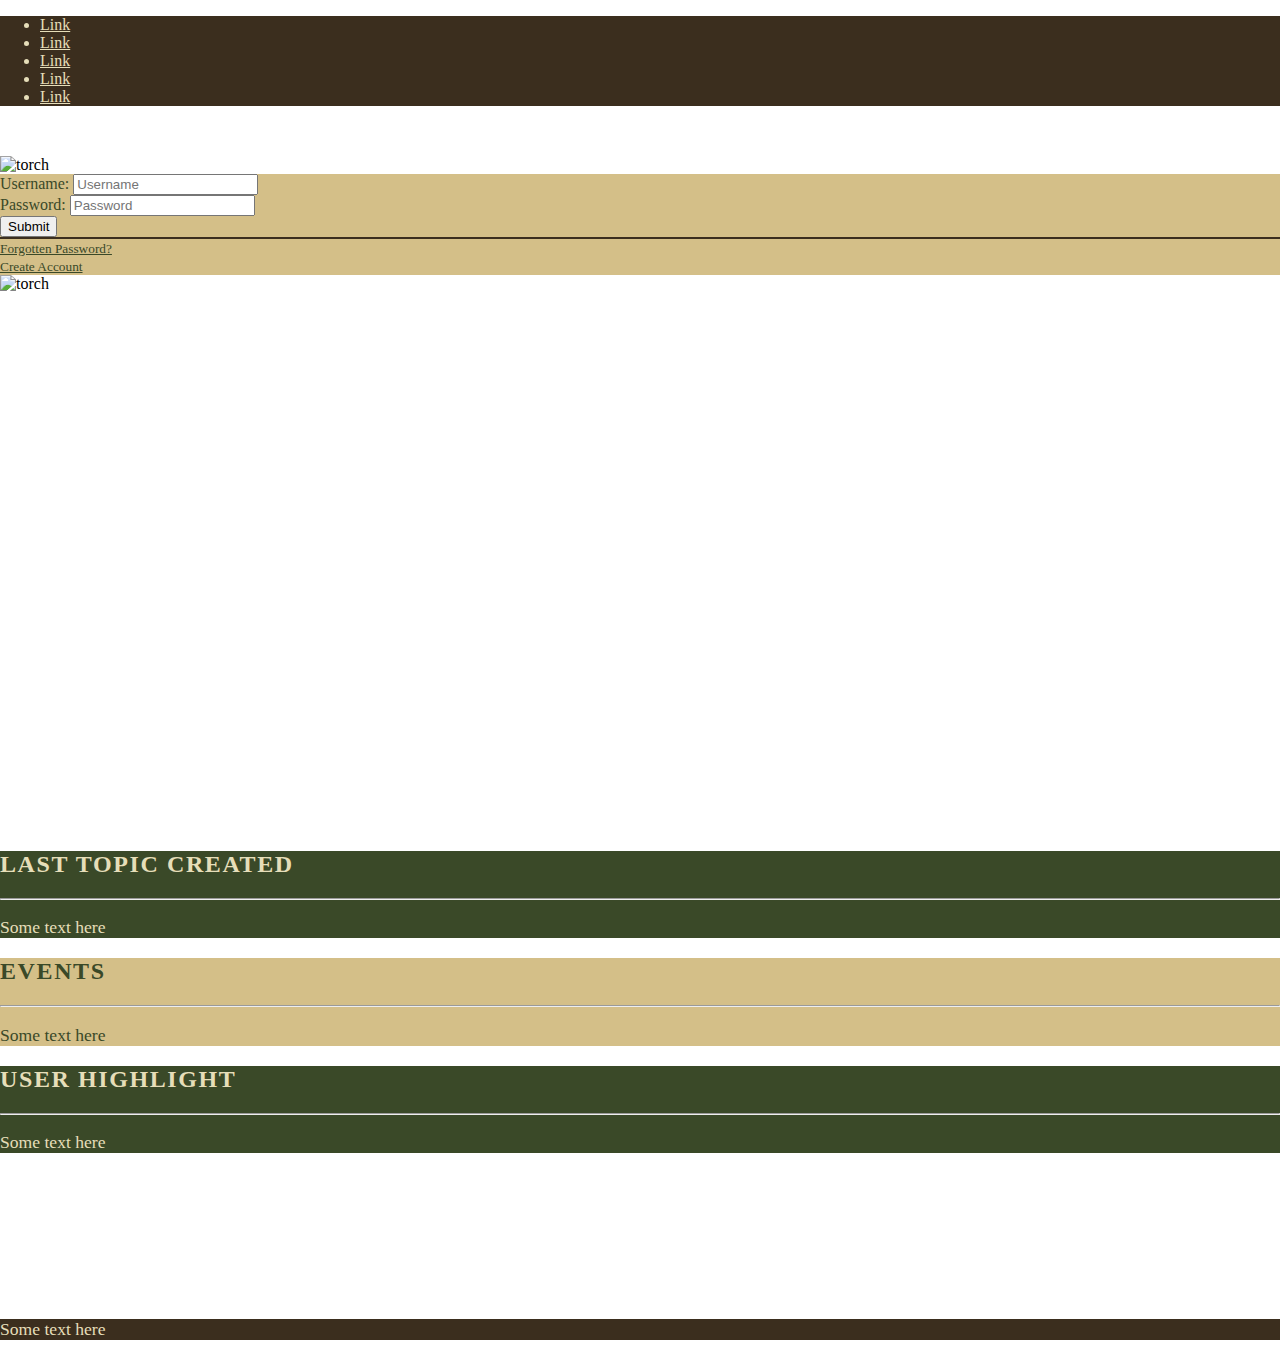
==== login.html @ 1dad7624 "bottom boxes" ====
<!DOCTYPE html>
<html lang="en">
    <head>
        <meta charset="utf-8" name="viewport" content="width=device-width, initial-scale=1" />
        <link rel="stylesheet" href="bootstrap-5.3.0-dist/css/bootstrap.min.css"> <!-- BOOTSTRAP 5.3 MIN-->
        <link rel="stylesheet" href="bootstrap-5.3.0-dist/css/bootstrap.css"> <!-- BOOTSTRAP 5.3 -->
        <link rel="stylesheet" href="css/style.css"> <!-- CUSTOM STYLES-->
    </head>
    <body>
        
        
        <div class="container-fluid vh-100">
        
            <!-- NAVBAR -->  
            <nav class="navbar navbar-expand-lg main-box">
            <ul class="nav">
                <li class="nav-item">
                    <a href="#" class="nav-link">Link</a>
                </li>
                <li class="nav-item">
                    <a href="#" class="nav-link">Link</a>
                </li>
                <li class="nav-item">
                    <a href="#" class="nav-link">Link</a>
                </li>
                <li class="nav-item">
                    <a href="#" class="nav-link">Link</a>
                </li>
                <li class="nav-item">
                    <a href="#" class="nav-link">Link</a>
                </li>
            </ul>
        </nav>
            
        
            <!-- MAIN -->
             <div class="row d-flex align-items-center" style="height:75vh">
                <div class="col-3 d-none d-md-block text-center">
                    <img alt="torch" src="img/O9mK.gif" class="img-fluid" />
                </div>
                <div class="col-12 col-md-6">
                    <div class="main-box p-2 my-2">
                        <div class="light-box p-2">
                            <form class="m-3 m-md-5">
                               <div class="row">
                                    <div class="col">
                                        <label for="username">Username: </label>
                                        <input type="text" class="form-control" placeholder="Username">
                                    </div>
                                    <div class="col">
                                        <label for="password">Password: </label>
                                        <input type="password" class="form-control" placeholder="Password">
                                   </div>
                                </div>
                                <div class="row pb-3 border-bottom-main">
                                    <div class="col pt-2">
                                        <input class="form-control" type="submit">
                                    </div>
                                </div>
                                   
                                <div class="row">
                                    <div class="col-6 col-lg-4">
                                        <a href="#"><small>Forgotten Password?</small></a>
                                    </div>
                                    <div class="col-4 d-none d-lg-block"></div>
                                    <div class="col-6 col-lg-4">
                                        <a href="#"><small>Create Account</small></a>
                                    </div>
                                </div>
                            </form>
                        </div>
                    </div>
                </div>
                <div class="col-3 d-none d-md-block text-center">
                    <img alt="torch" src="img/O9mK.gif" class="img-fluid" />
                </div>
            </div>
        </div>
        
        <div class="container-fluid vh-50 mb-5">
            <div class="row h-100">
                <div class="col-12 col-md-4">
                    <div class="main-box p-2 my-2 h-100">
                        <div class="dark-box p-2 h-100">
                            <h2>Last Topic Created</h2>
                            <hr>
                            <p>Some text here</p>
                        </div>
                    </div>
                </div>
                <div class="col-12 col-md-4">
                    <div class="main-box p-2 my-2 h-100">
                        <div class="light-box p-2 h-100">
                            <h2>Events</h2>
                            <hr>
                            <p>Some text here</p>
                        </div>
                    </div>
                </div>
                <div class="col-12 col-md-4">
                    <div class="main-box p-2 my-2 h-100">
                        <div class="dark-box p-2 h-100">
                            <h2>User Highlight</h2>
                            <hr>
                            <p>Some text here</p>
                        </div>
                    </div>
                </div>
            </div>
        </div>
        
        <!-- <div class="container-fluid">
            <div class="row">
                <div class="col-12 col-md-6">
                    <div class="main-box p-2 my-2">
                        <div class="light-box p-2">
                            <h1>Header 1</h1>
                            <h2>Header 2</h2>
                            <p>Paragraph</p>
                        </div>
                    </div>
                </div>
                <div class="col-12 col-md-6">
                    <div class="main-box p-2 my-2">
                        <div class="dark-box p-2">
                            <h1>Header 1</h1>
                            <h2>Header 2</h2>
                            <p>Paragraph</p>
                        </div>
                    </div>
                </div>
            </div>
        </div> -->
        
       <div class="container-fluid">
           <div class="row justify-content-center">
            <div class="col-12">
                <div class="main-box p-2 my-2 text-center">    
                        <p>Some text here</p>
                </div>
               </div>
           </div>
        </div>
        
        
    </body>
    
    <script src="bootstrap-4.0.0-dist/js/bootstrap.min.js"></script>
    <script src="bootstrap-4.0.0-dist/js/bootstrap.js"></script>
    <script src="js/script.js"></script>

</html>
---- css/style.css ----
/*----- CONTENTS 

    1. DEFAULTS
        1.1 BOX STYLING
        1.2 BUTTON STYLING
        1.3 BORDERS
        1.4 BOOTSTRAP OVERRIDES

-----*/

/*----- 1. DEFAULTS -----*/

*, *::before, *::after {
    box-sizing:border-box;
}

:root {
    --main-background-color:#3B2E1E;
    --background-color-light:#D4BF88;
    --background-color-dark:#3A4928;
    --main-font-color:#3B2E1E;
    --font-color-light:#E6DEB9;
    --font-color-dark:#3A4928;
    --main-button-color:#3B2E1E;
    --main-button-font-color:#E6DE89;
    --main-hover:#fff;
    --main-border:2px solid #3B2E1E;
}
body {
    margin:0;
    padding:0;
    background:#000;
    overflow-x:hidden;
    background:url(../img/stone-bricks-3.webp);
    background-size:auto;
}

a {
    color:var(--main-anchor-font-color);
}

/*----- 1.1 BOX STYLING 
These classes should be applied after bootstrap classes -----*/

.main-box {
    background:var(--main-background-color);
    color:var(--font-color-light);

}
.light-box {
    background:var(--background-color-light);
    color:var(--font-color-dark);
}
.dark-box {
    background:var(--background-color-dark);
    color:var(--font-color-light);
}

.main-box h1, .main-box h2, .light-box h1, .light-box h2, .dark-box h1, .dark-box h2 {
    font-family:serif;
    text-transform:uppercase;
    letter-spacing:0.1rem;
}

.main-box p, .light-box p, .dark-box p {
    font-family:calibri;
    font-size:1.1rem;
}

/*----- 1.2 BUTTON STYLING -----*/
.button-main {
    background:var(--main-button-color);
    color:var(--main-button-font-color);
}
/*----- 1.3 BORDERS -----*/
.border-main {
    border:var(--main-border);
}
.border-top-main {
    border-top:var(--main-border);
}
.border-bottom-main {
    border-bottom:var(--main-border);
}
/*----- 1.4 BOOTSTRAP OVERRIDES -----*/
.navbar {
    margin-bottom:50px;
}
.nav-link {
    color:var(--font-color-light);
    font-family:serif;
}
.nav-link:hover {
    color:var(--main-hover);
}

/*----- CUSTOM -----*/

.vh-50 {
    height:50vh;
}
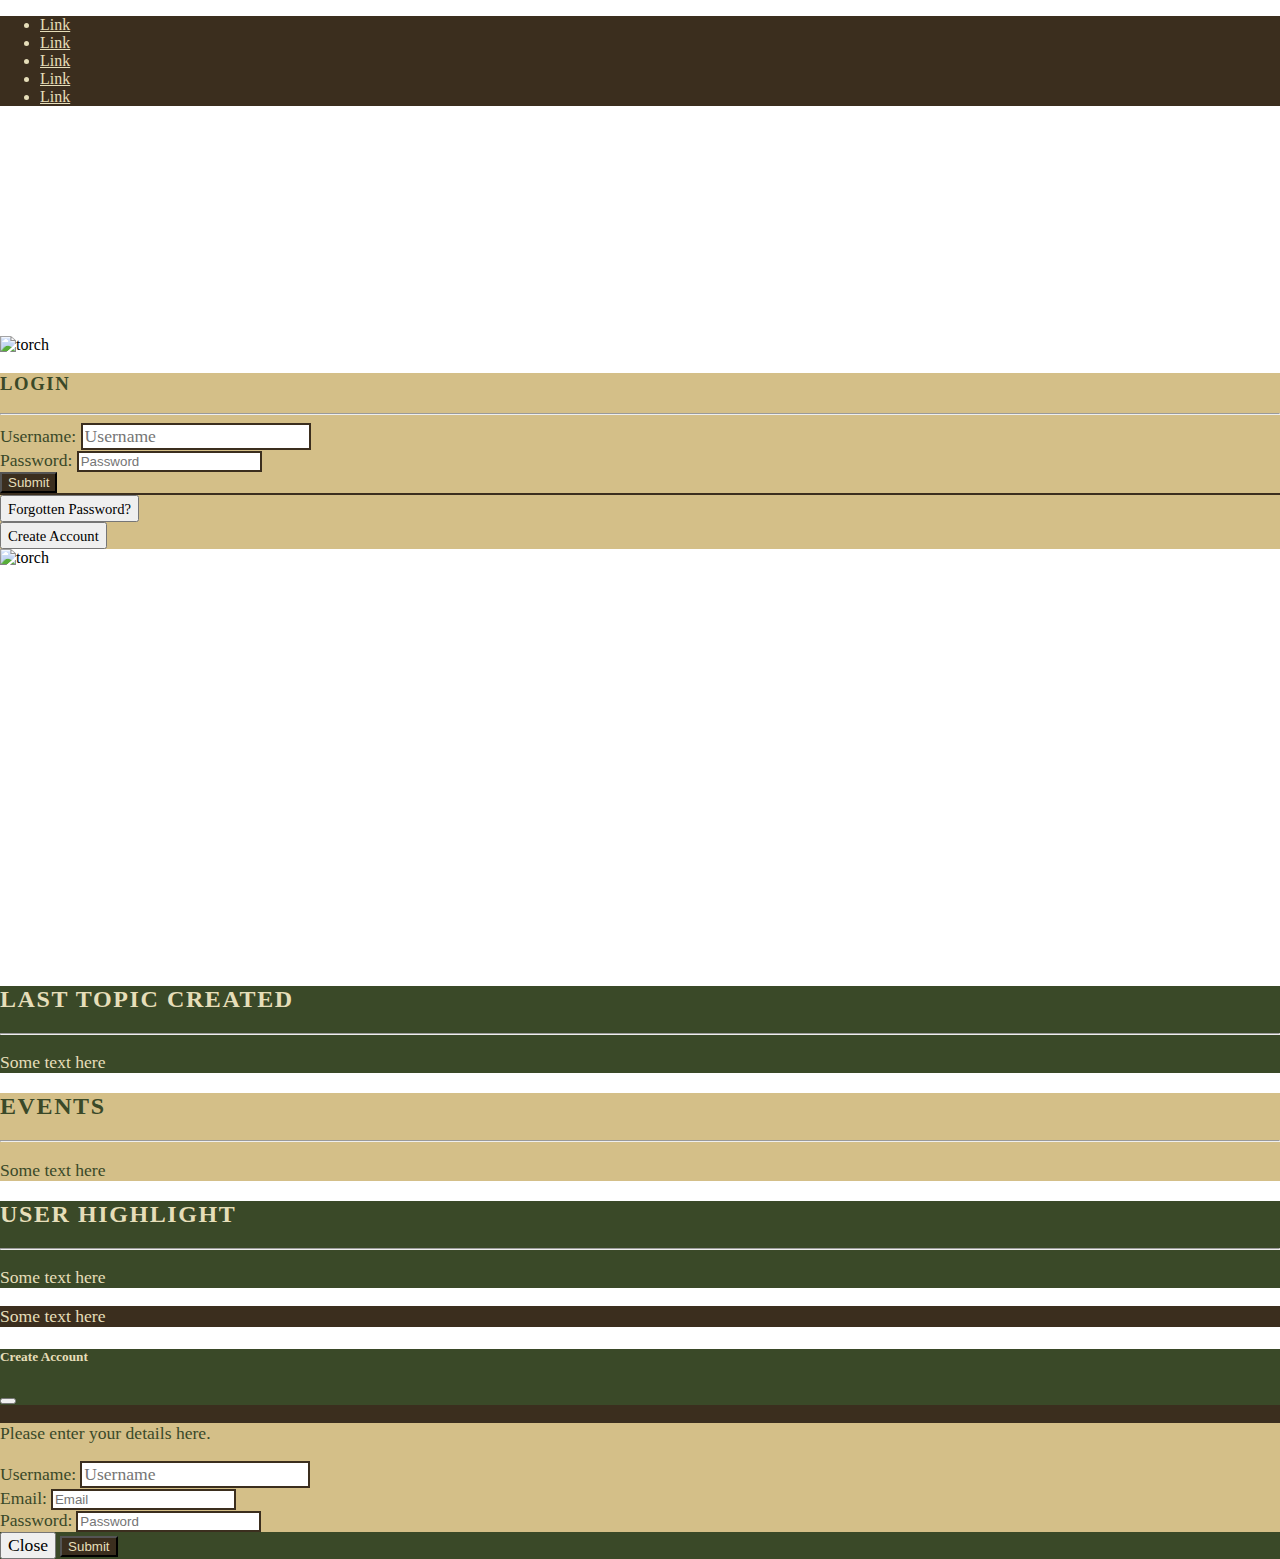
==== commit 5910032b: "Create account modal added and linked to button" ====
--- a/login.html
+++ b/login.html
@@ -4,12 +4,17 @@
         <meta charset="utf-8" name="viewport" content="width=device-width, initial-scale=1" />
         <link rel="stylesheet" href="bootstrap-5.3.0-dist/css/bootstrap.min.css"> <!-- BOOTSTRAP 5.3 MIN-->
         <link rel="stylesheet" href="bootstrap-5.3.0-dist/css/bootstrap.css"> <!-- BOOTSTRAP 5.3 -->
+        <link href="https://cdn.jsdelivr.net/npm/bootstrap@5.0.2/dist/css/bootstrap.min.css" rel="stylesheet" integrity="sha384-EVSTQN3/azprG1Anm3QDgpJLIm9Nao0Yz1ztcQTwFspd3yD65VohhpuuCOmLASjC" crossorigin="anonymous">
+
         <link rel="stylesheet" href="css/style.css"> <!-- CUSTOM STYLES-->
     </head>
     <body>
         
-        
-        <div class="container-fluid vh-100">
+        <!--WRAPPER
+            This wraps all except the footer, so the footer stays at the bottom-->
+        <div class="">
+            
+        <div class="container-fluid px-0 overflow-hidden">
         
             <!-- NAVBAR -->  
             <nav class="navbar navbar-expand-lg main-box">
@@ -32,9 +37,12 @@
             </ul>
         </nav>
             
-        
+            <div class="container-fluid">
+                <div class="row margin-control"></div>
+            </div>
+            
             <!-- MAIN -->
-             <div class="row d-flex align-items-center" style="height:75vh">
+             <div class="row d-flex height-control">
                 <div class="col-3 d-none d-md-block text-center">
                     <img alt="torch" src="img/O9mK.gif" class="img-fluid" />
                 </div>
@@ -42,29 +50,36 @@
                     <div class="main-box p-2 my-2">
                         <div class="light-box p-2">
                             <form class="m-3 m-md-5">
+                                <div class="row">
+                                    <div class="col">
+                                        <h3>Login</h3>
+                                        <hr>
+                                    </div>
+                                </div>
                                <div class="row">
                                     <div class="col">
                                         <label for="username">Username: </label>
-                                        <input type="text" class="form-control" placeholder="Username">
+                                        <input type="text" class="form-control bg-light border-main" style="--bs-bg-opacity: .5;" placeholder="Username">
                                     </div>
                                     <div class="col">
                                         <label for="password">Password: </label>
-                                        <input type="password" class="form-control" placeholder="Password">
+                                        <input type="password" class="form-control bg-light border-main" style="--bs-bg-opacity: .5;" placeholder="Password">
                                    </div>
                                 </div>
                                 <div class="row pb-3 border-bottom-main">
-                                    <div class="col pt-2">
-                                        <input class="form-control" type="submit">
+                                    <div class="col pt-2 text-end">
+                                        <input class="btn main-box" type="submit">
                                     </div>
                                 </div>
                                    
                                 <div class="row">
                                     <div class="col-6 col-lg-4">
-                                        <a href="#"><small>Forgotten Password?</small></a>
+                                        <button class="btn p-0 m-0"><small>Forgotten Password?</small></button>
                                     </div>
                                     <div class="col-4 d-none d-lg-block"></div>
                                     <div class="col-6 col-lg-4">
-                                        <a href="#"><small>Create Account</small></a>
+                                        <button type="button" class="btn p-0 m-0" data-bs-toggle="modal" data-bs-target="#createAccountModal"><small>Create Account</small></button>
+                                        
                                     </div>
                                 </div>
                             </form>
@@ -77,10 +92,10 @@
             </div>
         </div>
         
-        <div class="container-fluid vh-50 mb-5">
+        <div class="container-fluid px-0 overflow-hidden mb-5">
             <div class="row h-100">
-                <div class="col-12 col-md-4">
-                    <div class="main-box p-2 my-2 h-100">
+                <div class="col-12 col-md-4 mb-2 mb-md-0">
+                    <div class="main-box p-2 h-100">
                         <div class="dark-box p-2 h-100">
                             <h2>Last Topic Created</h2>
                             <hr>
@@ -88,8 +103,8 @@
                         </div>
                     </div>
                 </div>
-                <div class="col-12 col-md-4">
-                    <div class="main-box p-2 my-2 h-100">
+                <div class="col-12 col-md-4 mb-2 mb-md-0">
+                    <div class="main-box p-2 h-100">
                         <div class="light-box p-2 h-100">
                             <h2>Events</h2>
                             <hr>
@@ -98,7 +113,7 @@
                     </div>
                 </div>
                 <div class="col-12 col-md-4">
-                    <div class="main-box p-2 my-2 h-100">
+                    <div class="main-box p-2 h-100">
                         <div class="dark-box p-2 h-100">
                             <h2>User Highlight</h2>
                             <hr>
@@ -108,45 +123,58 @@
                 </div>
             </div>
         </div>
-        
-        <!-- <div class="container-fluid">
-            <div class="row">
-                <div class="col-12 col-md-6">
-                    <div class="main-box p-2 my-2">
-                        <div class="light-box p-2">
-                            <h1>Header 1</h1>
-                            <h2>Header 2</h2>
-                            <p>Paragraph</p>
-                        </div>
-                    </div>
-                </div>
-                <div class="col-12 col-md-6">
-                    <div class="main-box p-2 my-2">
-                        <div class="dark-box p-2">
-                            <h1>Header 1</h1>
-                            <h2>Header 2</h2>
-                            <p>Paragraph</p>
-                        </div>
-                    </div>
-                </div>
-            </div>
-        </div> -->
-        
-       <div class="container-fluid">
+        </div>
+        <!--FOOTER-->
+       <div class="container-fluid px-0 overflow-hidden">
            <div class="row justify-content-center">
             <div class="col-12">
-                <div class="main-box p-2 my-2 text-center">    
+                <div class="main-box p-2 text-center">    
                         <p>Some text here</p>
                 </div>
                </div>
            </div>
-        </div>
-        
+        </div> 
+
+<!-- Modal -->
+<div class="modal fade" id="createAccountModal" tabindex="-1" aria-labelledby="exampleModalLabel" aria-hidden="true">
+  <div class="modal-dialog">
+    <div class="modal-content main-box p-3">
+      <div class="modal-header dark-box">
+        <h5 class="modal-title" id="exampleModalLabel">Create Account</h5>
+        <button type="button" class="btn-close" data-bs-dismiss="modal" aria-label="Close"></button>
+      </div>
+      <div class="modal-body light-box">
+        <form>
+            <div>
+                <p>Please enter your details here.</p>
+            </div>
+            <div>
+                <label for="username">Username:</label>
+                <input class="form-control bg-light border-main" style="--bs-bg-opacity: .5;" type="text" placeholder="Username">
+            </div>
+            <div>
+                <label for="email">Email:</label>
+                <input class="form-control bg-light border-main" style="--bs-bg-opacity: .5;" type="email" placeholder="Email">
+            </div>
+            <div>
+                <label for="password">Password:</label>
+                <input class="form-control bg-light border-main" type="password" placeholder="Password">
+            </div>
+          </form>
+      </div>
+      <div class="modal-footer dark-box">
+        <button type="button" class="btn btn-danger" data-bs-dismiss="modal">Close</button>
+        <input class="btn main-box" type="submit">
+      </div>
+    </div>
+  </div>
+</div>
         
     </body>
     
-    <script src="bootstrap-4.0.0-dist/js/bootstrap.min.js"></script>
-    <script src="bootstrap-4.0.0-dist/js/bootstrap.js"></script>
+    <script src="bootstrap-5.3.0-dist/js/bootstrap.min.js"></script>
+    <script src="bootstrap-5.3.0-dist/js/bootstrap.js"></script>
+    <script src="https://cdn.jsdelivr.net/npm/bootstrap@5.0.2/dist/js/bootstrap.bundle.min.js" integrity="sha384-MrcW6ZMFYlzcLA8Nl+NtUVF0sA7MsXsP1UyJoMp4YLEuNSfAP+JcXn/tWtIaxVXM" crossorigin="anonymous"></script>
     <script src="js/script.js"></script>
 
 </html>--- a/css/style.css
+++ b/css/style.css
@@ -30,7 +30,6 @@
     margin:0;
     padding:0;
     background:#000;
-    overflow-x:hidden;
     background:url(../img/stone-bricks-3.webp);
     background-size:auto;
 }
@@ -47,6 +46,10 @@
     color:var(--font-color-light);
 
 }
+input.main-box:hover {
+    background:rgb(69,56,40);
+    color:var(--font-color-light);
+}
 .light-box {
     background:var(--background-color-light);
     color:var(--font-color-dark);
@@ -56,13 +59,13 @@
     color:var(--font-color-light);
 }
 
-.main-box h1, .main-box h2, .light-box h1, .light-box h2, .dark-box h1, .dark-box h2 {
+.main-box h1, .main-box h2, .light-box h1, .light-box h2, .dark-box h1, .dark-box h2, .col h3 {
     font-family:serif;
     text-transform:uppercase;
     letter-spacing:0.1rem;
 }
 
-.main-box p, .light-box p, .dark-box p {
+.main-box p, .light-box p, .dark-box p, label, input[type="text"], button {
     font-family:calibri;
     font-size:1.1rem;
 }
@@ -96,6 +99,20 @@
 
 /*----- CUSTOM -----*/
 
-.vh-50 {
-    height:50vh;
+.height-control {
+    height:70vh;
+}
+.margin-control {
+    height:20vh;
+}
+@media only screen and (max-width:768px) {
+    .height-control {
+        height:35vh;
+    }
+    .margin-control {
+        height:0vh;
+    }
+}
+.wrap {
+    min-height:100vh;
 }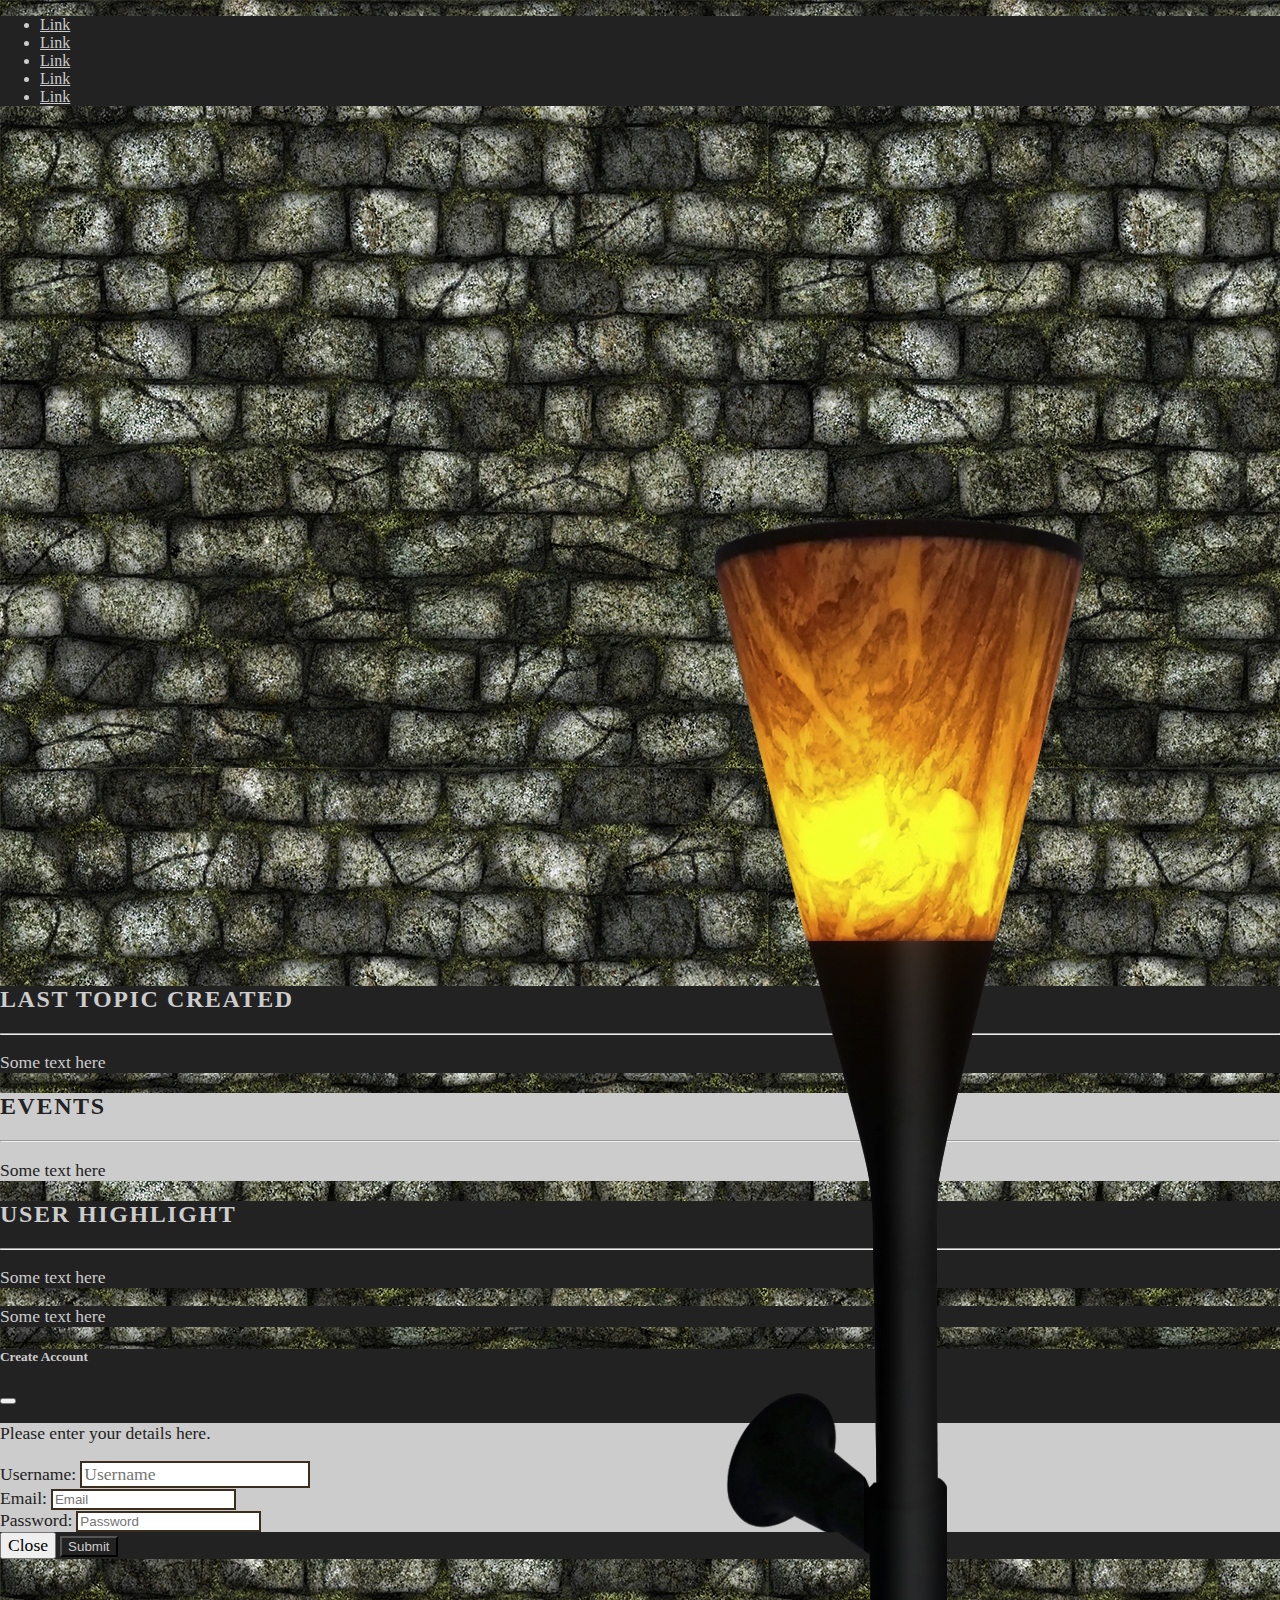
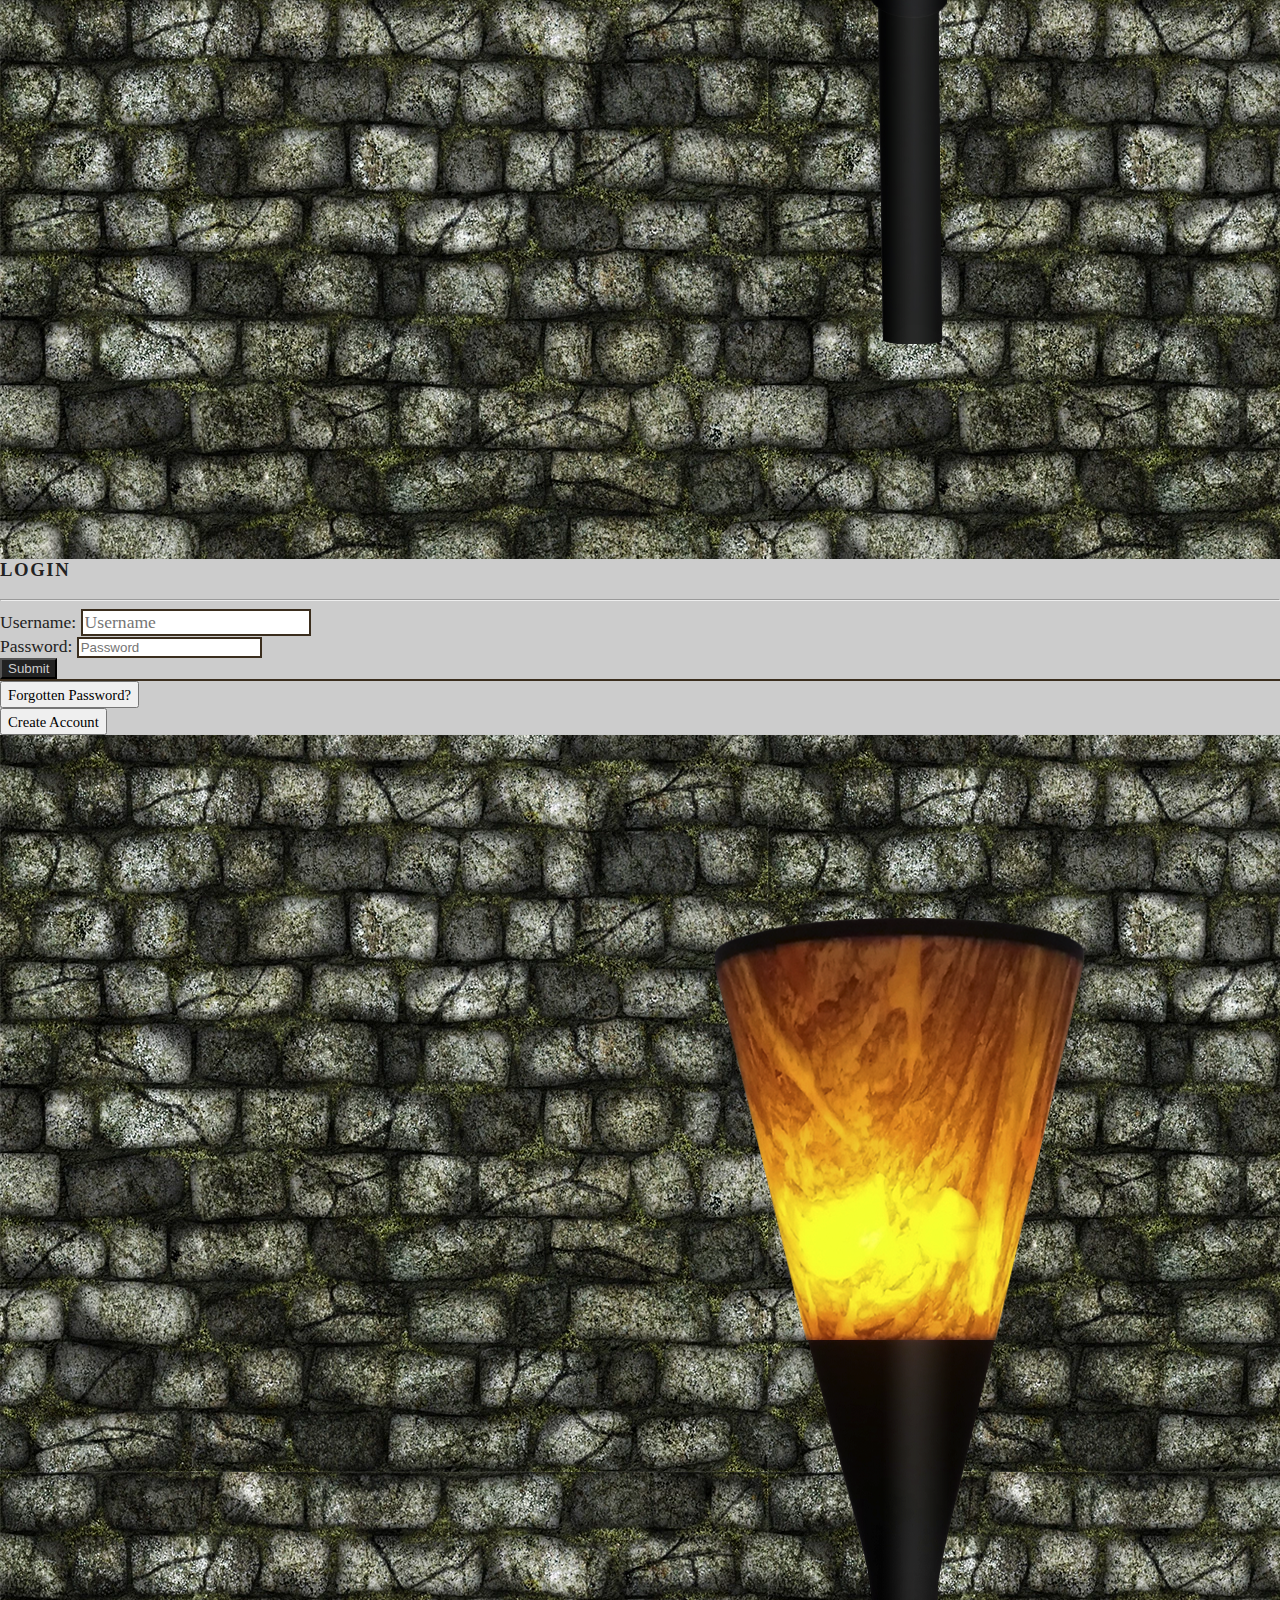
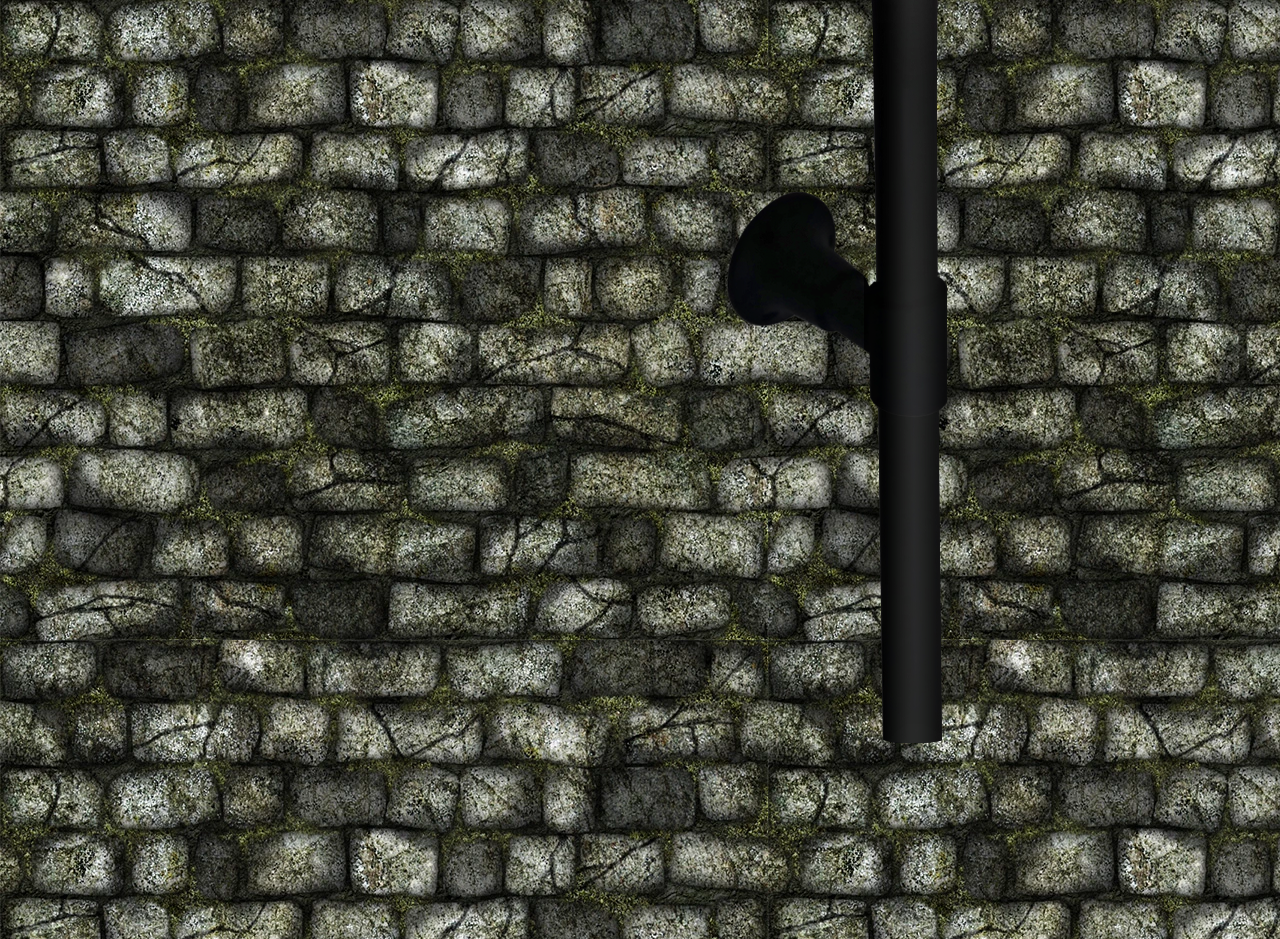
==== commit 99eb992b: "Updated background, torches and colors" ====
--- a/login.html
+++ b/login.html
@@ -44,7 +44,7 @@
             <!-- MAIN -->
              <div class="row d-flex height-control">
                 <div class="col-3 d-none d-md-block text-center">
-                    <img alt="torch" src="img/O9mK.gif" class="img-fluid" />
+                    <img alt="torch" src="img/Solar-Fire-Cup-Flame-Balze-Lawn-Wall-Decoration-Lantern-Lamp-Light-ISO9001.png" class="img-fluid" />
                 </div>
                 <div class="col-12 col-md-6">
                     <div class="main-box p-2 my-2">
@@ -87,7 +87,7 @@
                     </div>
                 </div>
                 <div class="col-3 d-none d-md-block text-center">
-                    <img alt="torch" src="img/O9mK.gif" class="img-fluid" />
+                    <img alt="torch" src="img/Solar-Fire-Cup-Flame-Balze-Lawn-Wall-Decoration-Lantern-Lamp-Light-ISO9001.png" class="img-fluid" />
                 </div>
             </div>
         </div>
--- a/css/style.css
+++ b/css/style.css
@@ -15,12 +15,12 @@
 }
 
 :root {
-    --main-background-color:#3B2E1E;
-    --background-color-light:#D4BF88;
-    --background-color-dark:#3A4928;
+    --main-background-color:#222;
+    --background-color-light:#ccc;
+    --background-color-dark:#222;
     --main-font-color:#3B2E1E;
-    --font-color-light:#E6DEB9;
-    --font-color-dark:#3A4928;
+    --font-color-light:#ccc;
+    --font-color-dark:#222;
     --main-button-color:#3B2E1E;
     --main-button-font-color:#E6DE89;
     --main-hover:#fff;
@@ -30,7 +30,7 @@
     margin:0;
     padding:0;
     background:#000;
-    background:url(../img/stone-bricks-3.webp);
+    background:url(../img/Mossy_Bricks.webp);
     background-size:auto;
 }
 
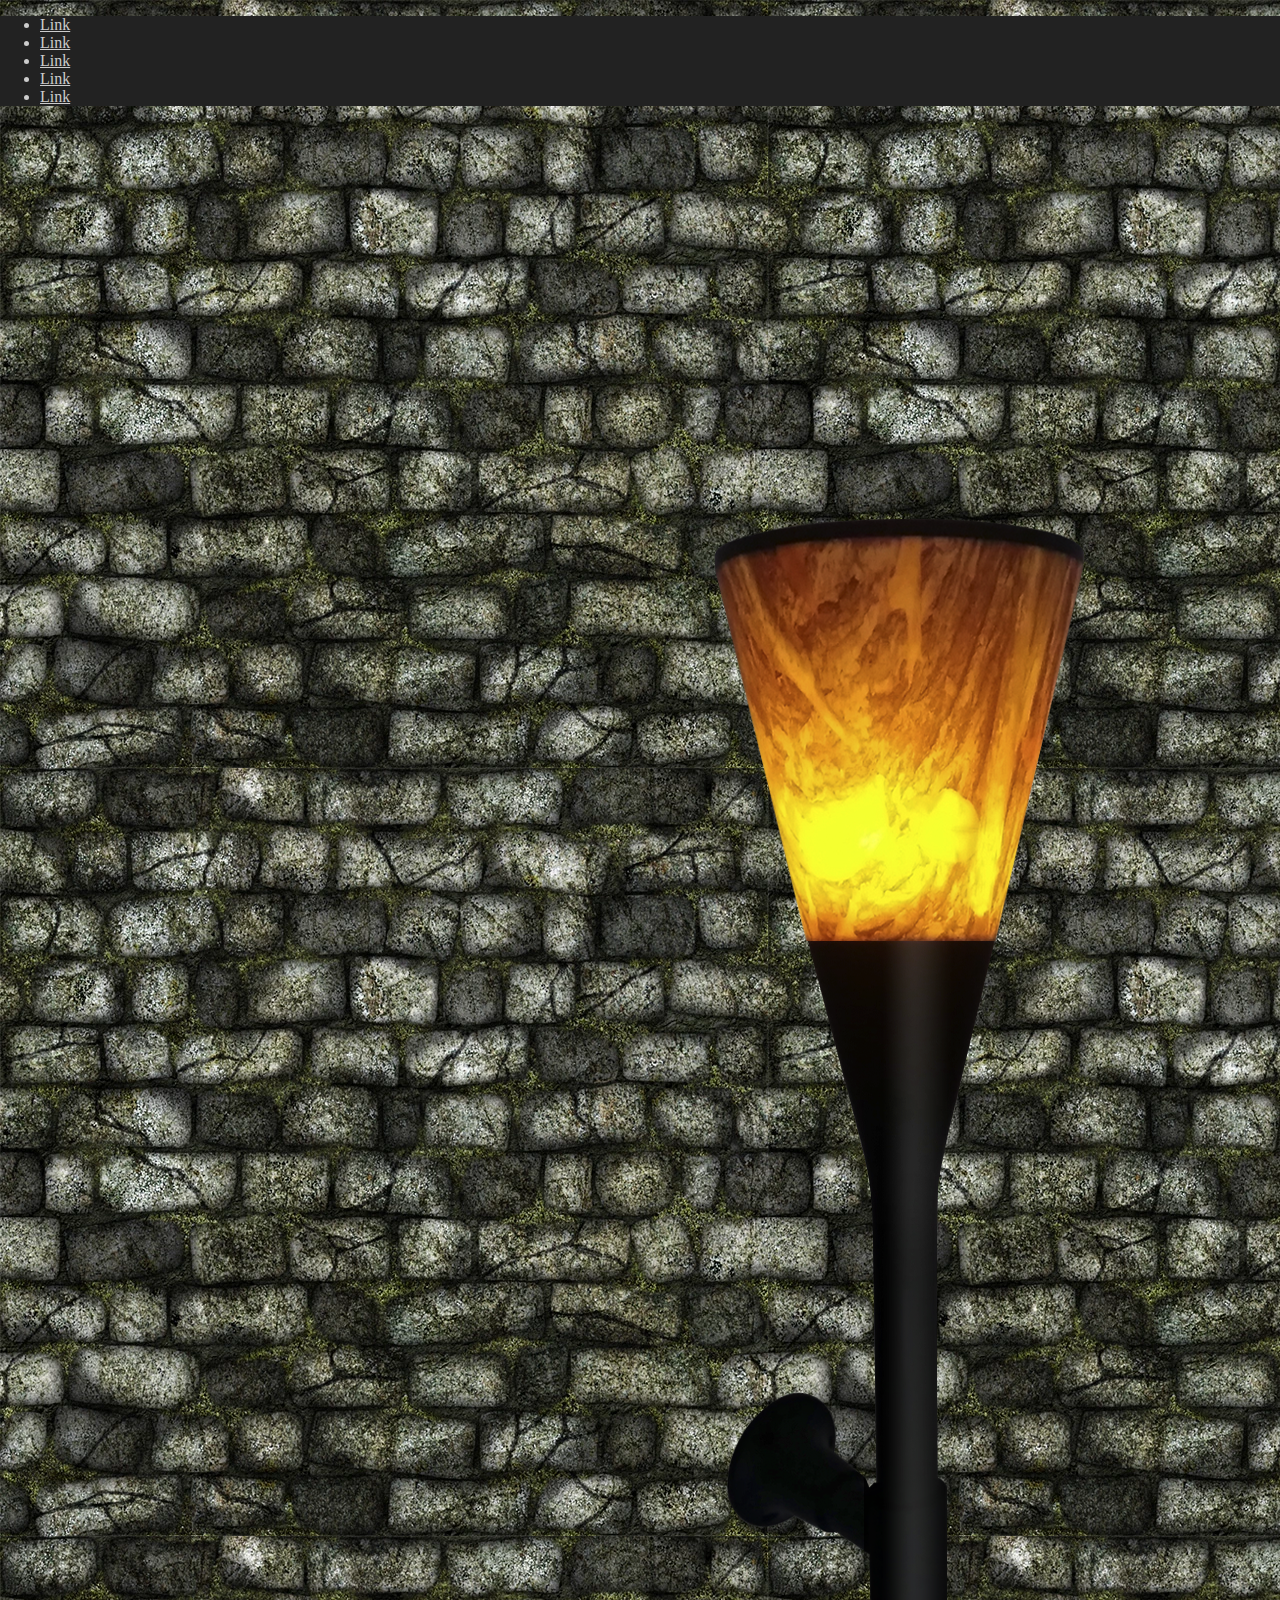
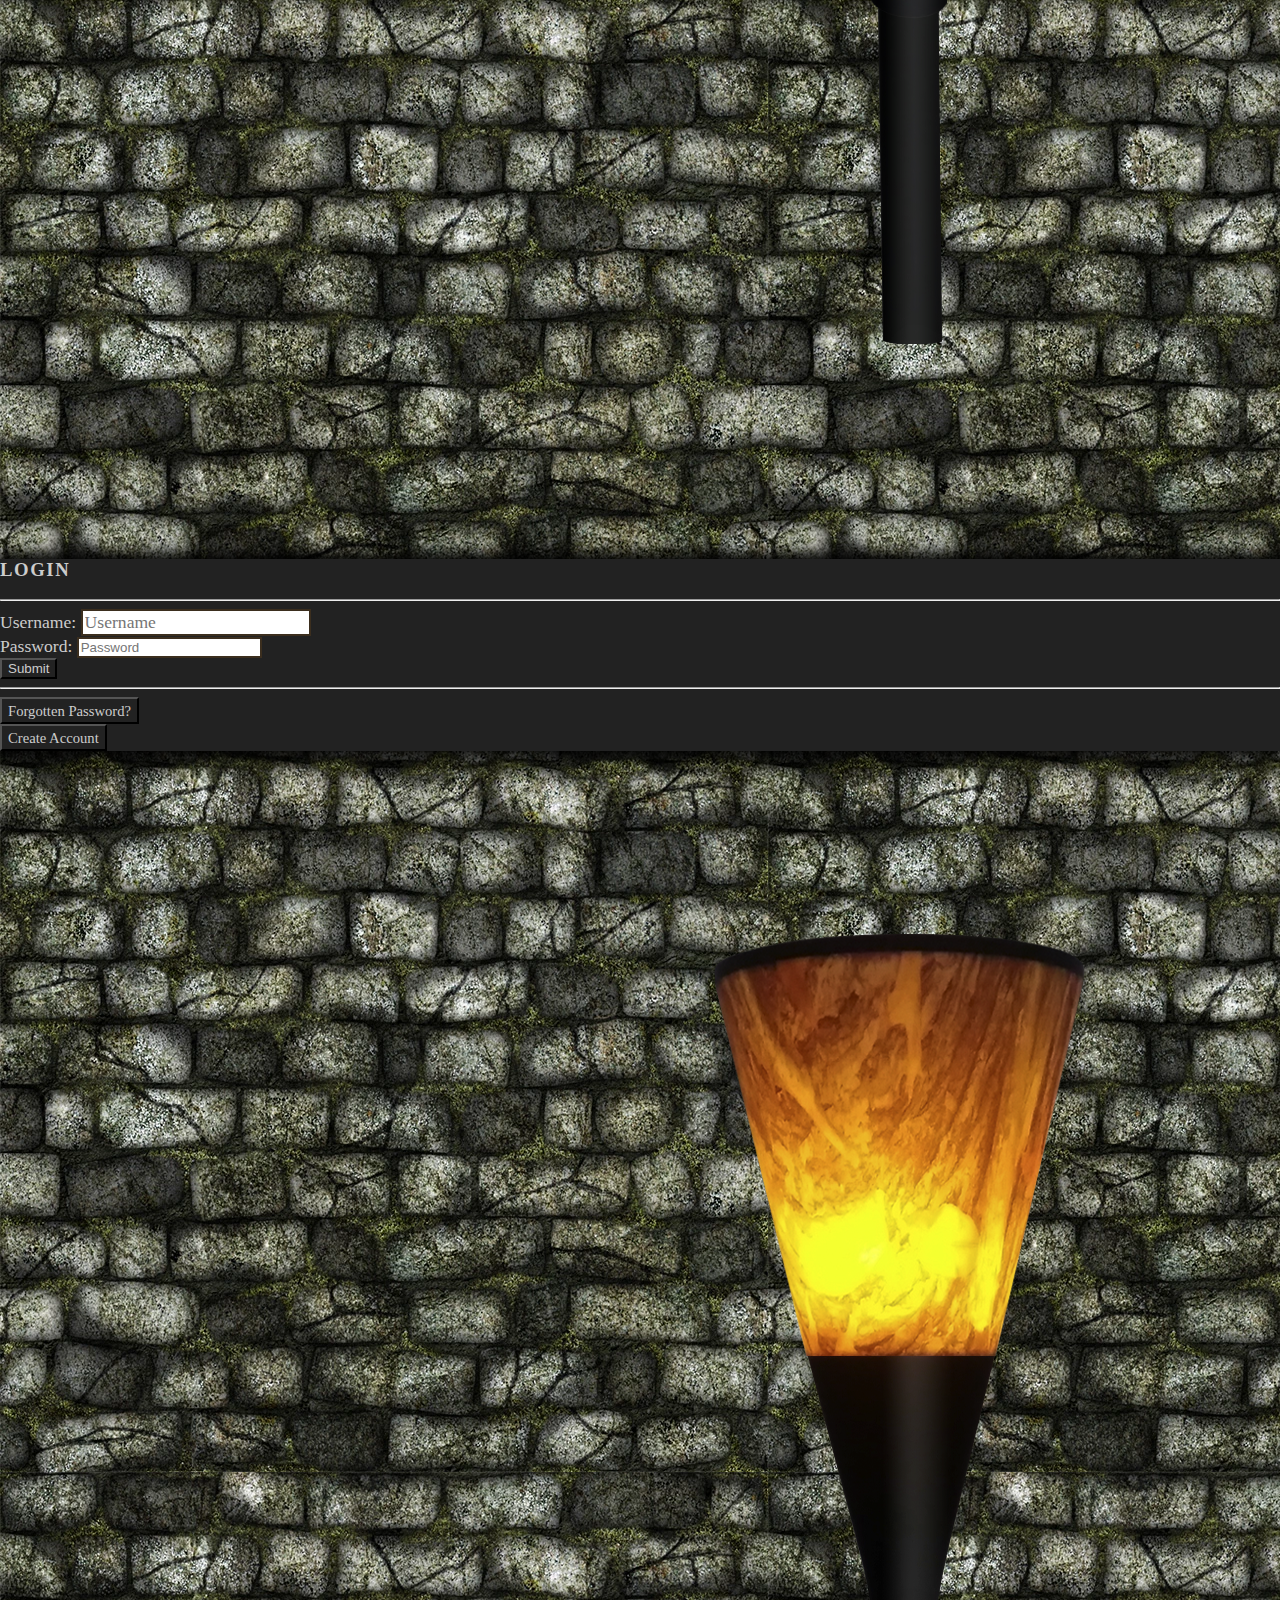
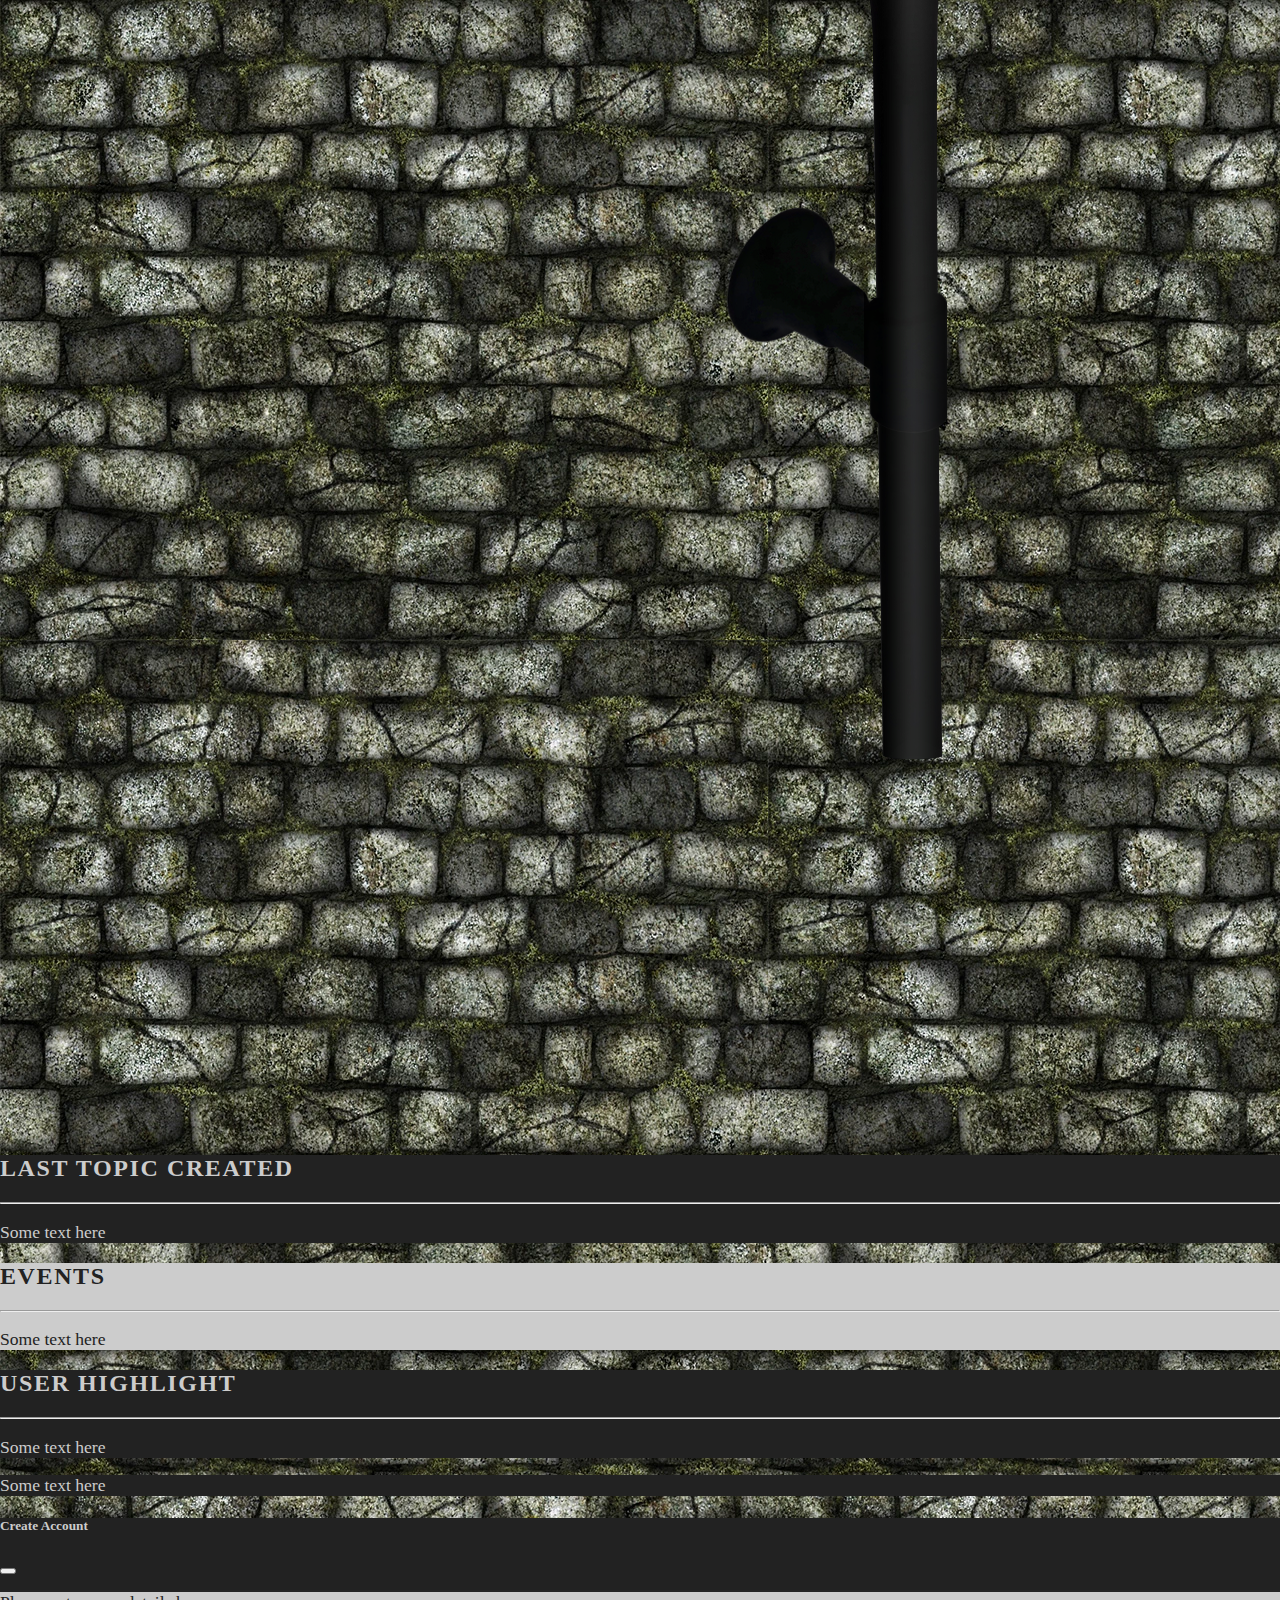
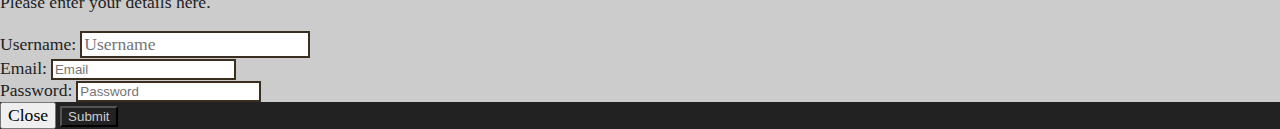
==== commit 4987f2b2: "Small changes to layout boxes - flex fill and margins" ====
--- a/login.html
+++ b/login.html
@@ -37,18 +37,16 @@
             </ul>
         </nav>
             
-            <div class="container-fluid">
                 <div class="row margin-control"></div>
-            </div>
-            
+        
             <!-- MAIN -->
-             <div class="row d-flex height-control">
+             <div class="row d-flex mb-5">
                 <div class="col-3 d-none d-md-block text-center">
                     <img alt="torch" src="img/Solar-Fire-Cup-Flame-Balze-Lawn-Wall-Decoration-Lantern-Lamp-Light-ISO9001.png" class="img-fluid" />
                 </div>
-                <div class="col-12 col-md-6">
-                    <div class="main-box p-2 my-2">
-                        <div class="light-box p-2">
+                <div class="col-12 col-md-6 p-0">
+                    <div class="main-box p-1" style="box-shadow: 0 0 16px 8px #000">
+                        <div class="dark-box">
                             <form class="m-3 m-md-5">
                                 <div class="row">
                                     <div class="col">
@@ -66,19 +64,20 @@
                                         <input type="password" class="form-control bg-light border-main" style="--bs-bg-opacity: .5;" placeholder="Password">
                                    </div>
                                 </div>
-                                <div class="row pb-3 border-bottom-main">
+                                <div class="row pb-3">
                                     <div class="col pt-2 text-end">
                                         <input class="btn main-box" type="submit">
                                     </div>
                                 </div>
+                                <hr>
                                    
                                 <div class="row">
                                     <div class="col-6 col-lg-4">
-                                        <button class="btn p-0 m-0"><small>Forgotten Password?</small></button>
+                                        <button class="btn p-0 m-0 dark-box"><small>Forgotten Password?</small></button>
                                     </div>
                                     <div class="col-4 d-none d-lg-block"></div>
                                     <div class="col-6 col-lg-4">
-                                        <button type="button" class="btn p-0 m-0" data-bs-toggle="modal" data-bs-target="#createAccountModal"><small>Create Account</small></button>
+                                        <button type="button" class="btn p-0 m-0 dark-box" data-bs-toggle="modal" data-bs-target="#createAccountModal"><small>Create Account</small></button>
                                         
                                     </div>
                                 </div>
@@ -90,13 +89,14 @@
                     <img alt="torch" src="img/Solar-Fire-Cup-Flame-Balze-Lawn-Wall-Decoration-Lantern-Lamp-Light-ISO9001.png" class="img-fluid" />
                 </div>
             </div>
+            <div class="row margin-control"></div>
         </div>
         
         <div class="container-fluid px-0 overflow-hidden mb-5">
             <div class="row h-100">
-                <div class="col-12 col-md-4 mb-2 mb-md-0">
-                    <div class="main-box p-2 h-100">
-                        <div class="dark-box p-2 h-100">
+                <div class="col-12 col-md-4 m2-2 mb-md-0">
+                    <div class="main-box m-3 p-2 d-flex">
+                        <div class="dark-box p-2 flex-fill">
                             <h2>Last Topic Created</h2>
                             <hr>
                             <p>Some text here</p>
@@ -104,17 +104,17 @@
                     </div>
                 </div>
                 <div class="col-12 col-md-4 mb-2 mb-md-0">
-                    <div class="main-box p-2 h-100">
-                        <div class="light-box p-2 h-100">
+                    <div class="main-box m-3 p-2 d-flex">
+                        <div class="light-box p-2 flex-fill">
                             <h2>Events</h2>
                             <hr>
                             <p>Some text here</p>
                         </div>
                     </div>
                 </div>
-                <div class="col-12 col-md-4">
-                    <div class="main-box p-2 h-100">
-                        <div class="dark-box p-2 h-100">
+                <div class="col-12 col-md-4 mb-2 mb-md-0">
+                    <div class="main-box m-3 p-2 d-flex">
+                        <div class="dark-box p-2 flex-fill">
                             <h2>User Highlight</h2>
                             <hr>
                             <p>Some text here</p>
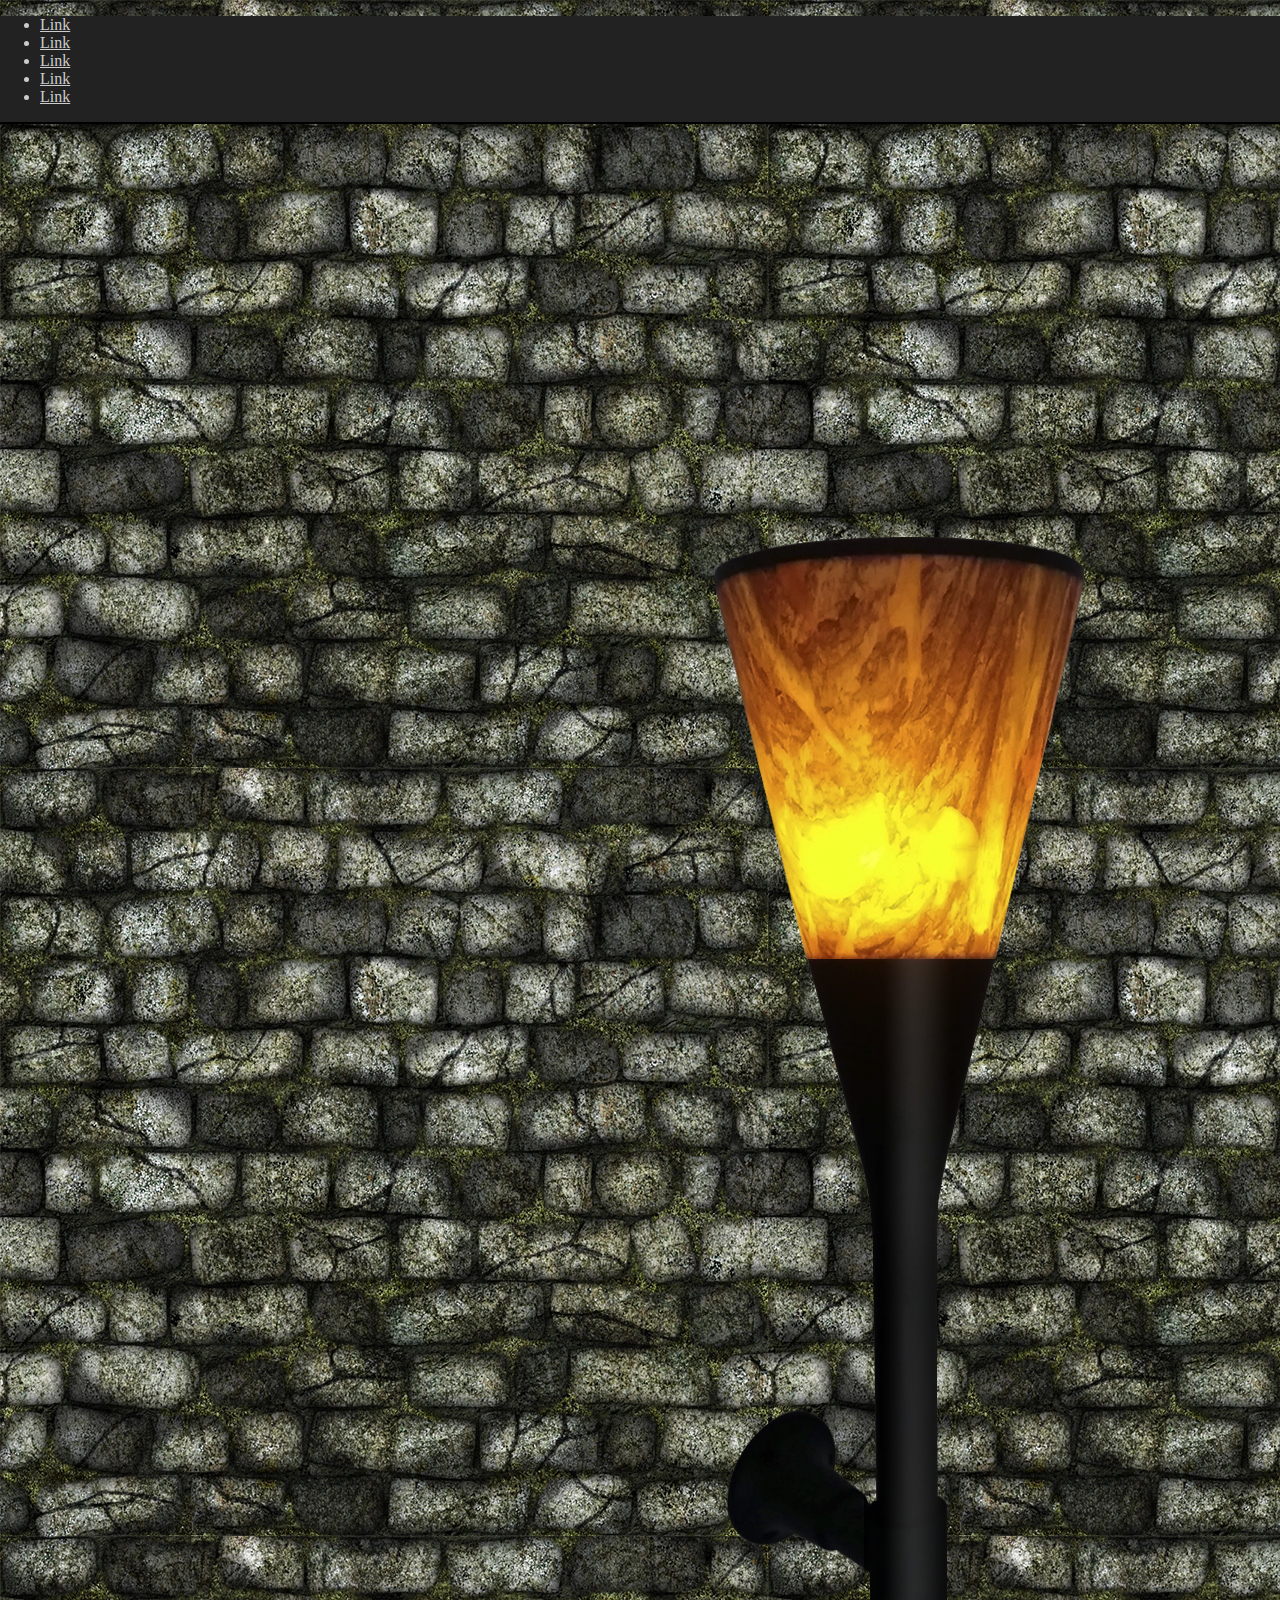
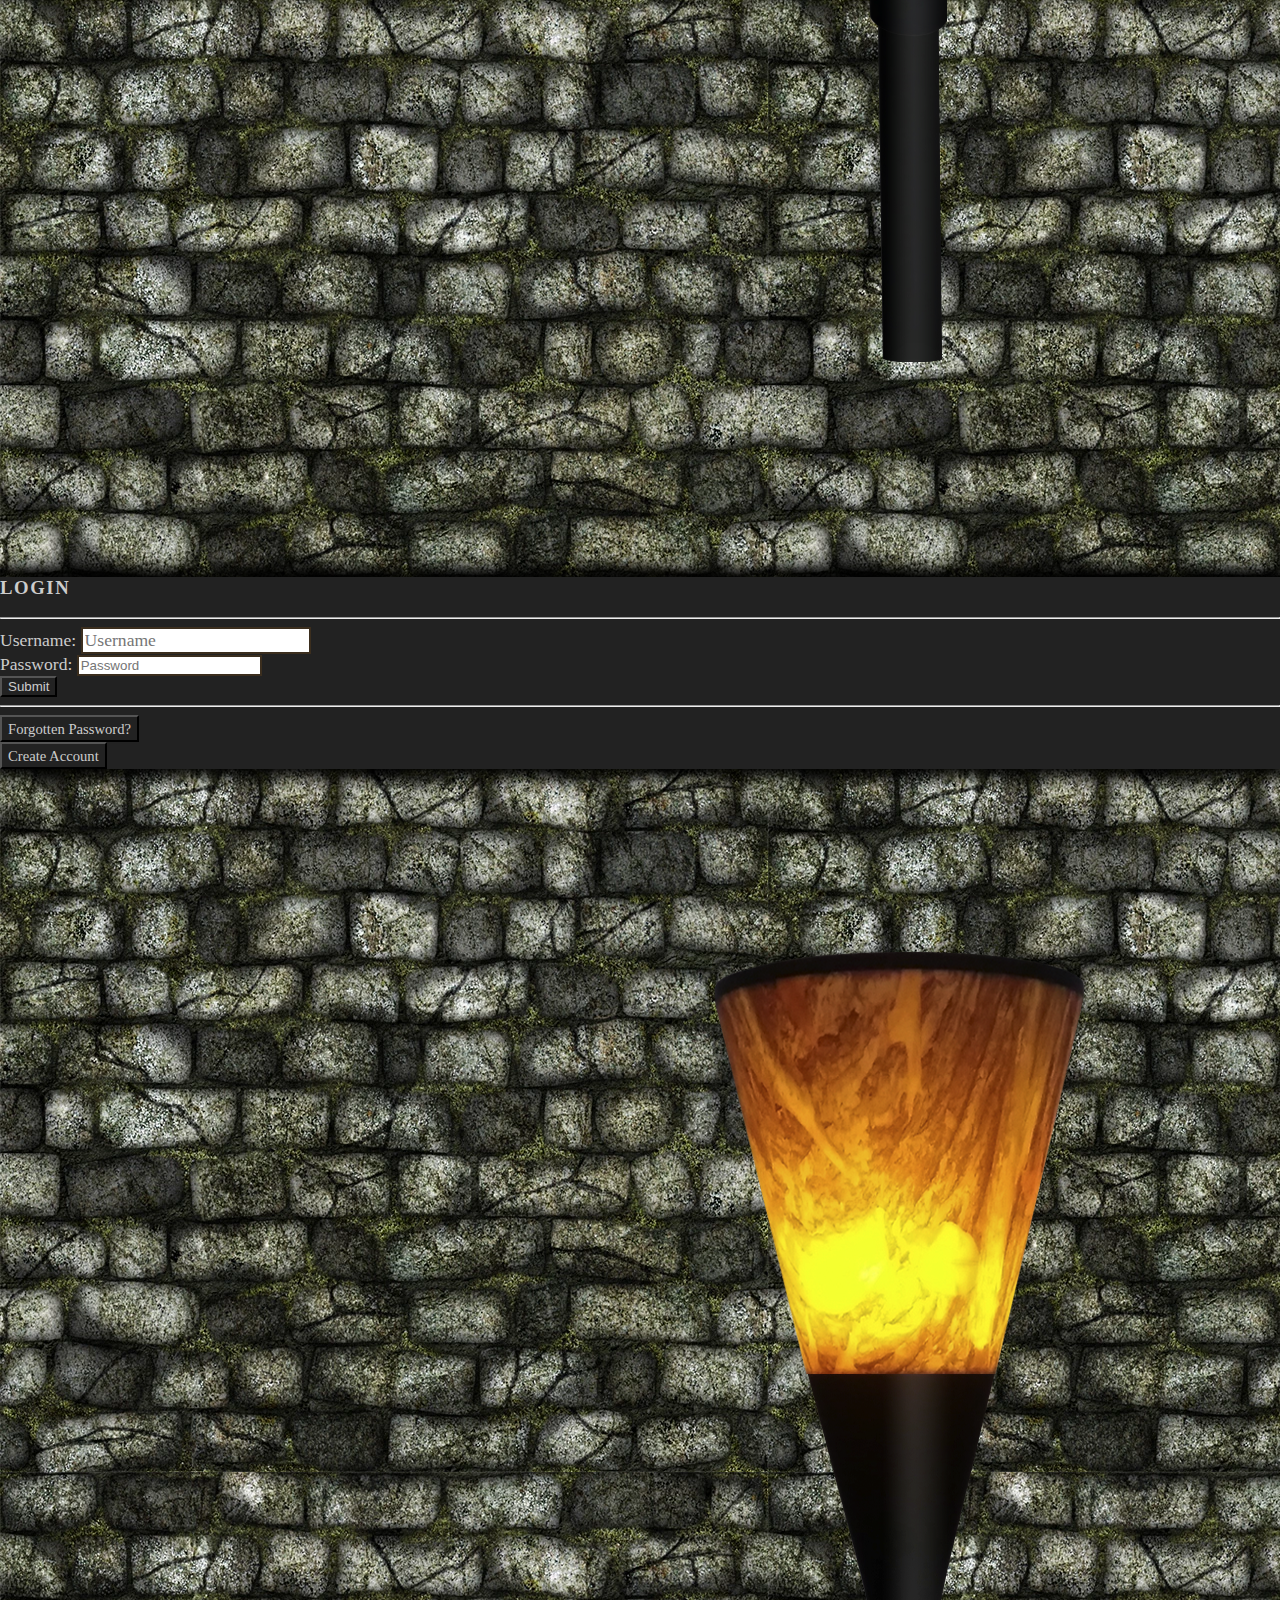
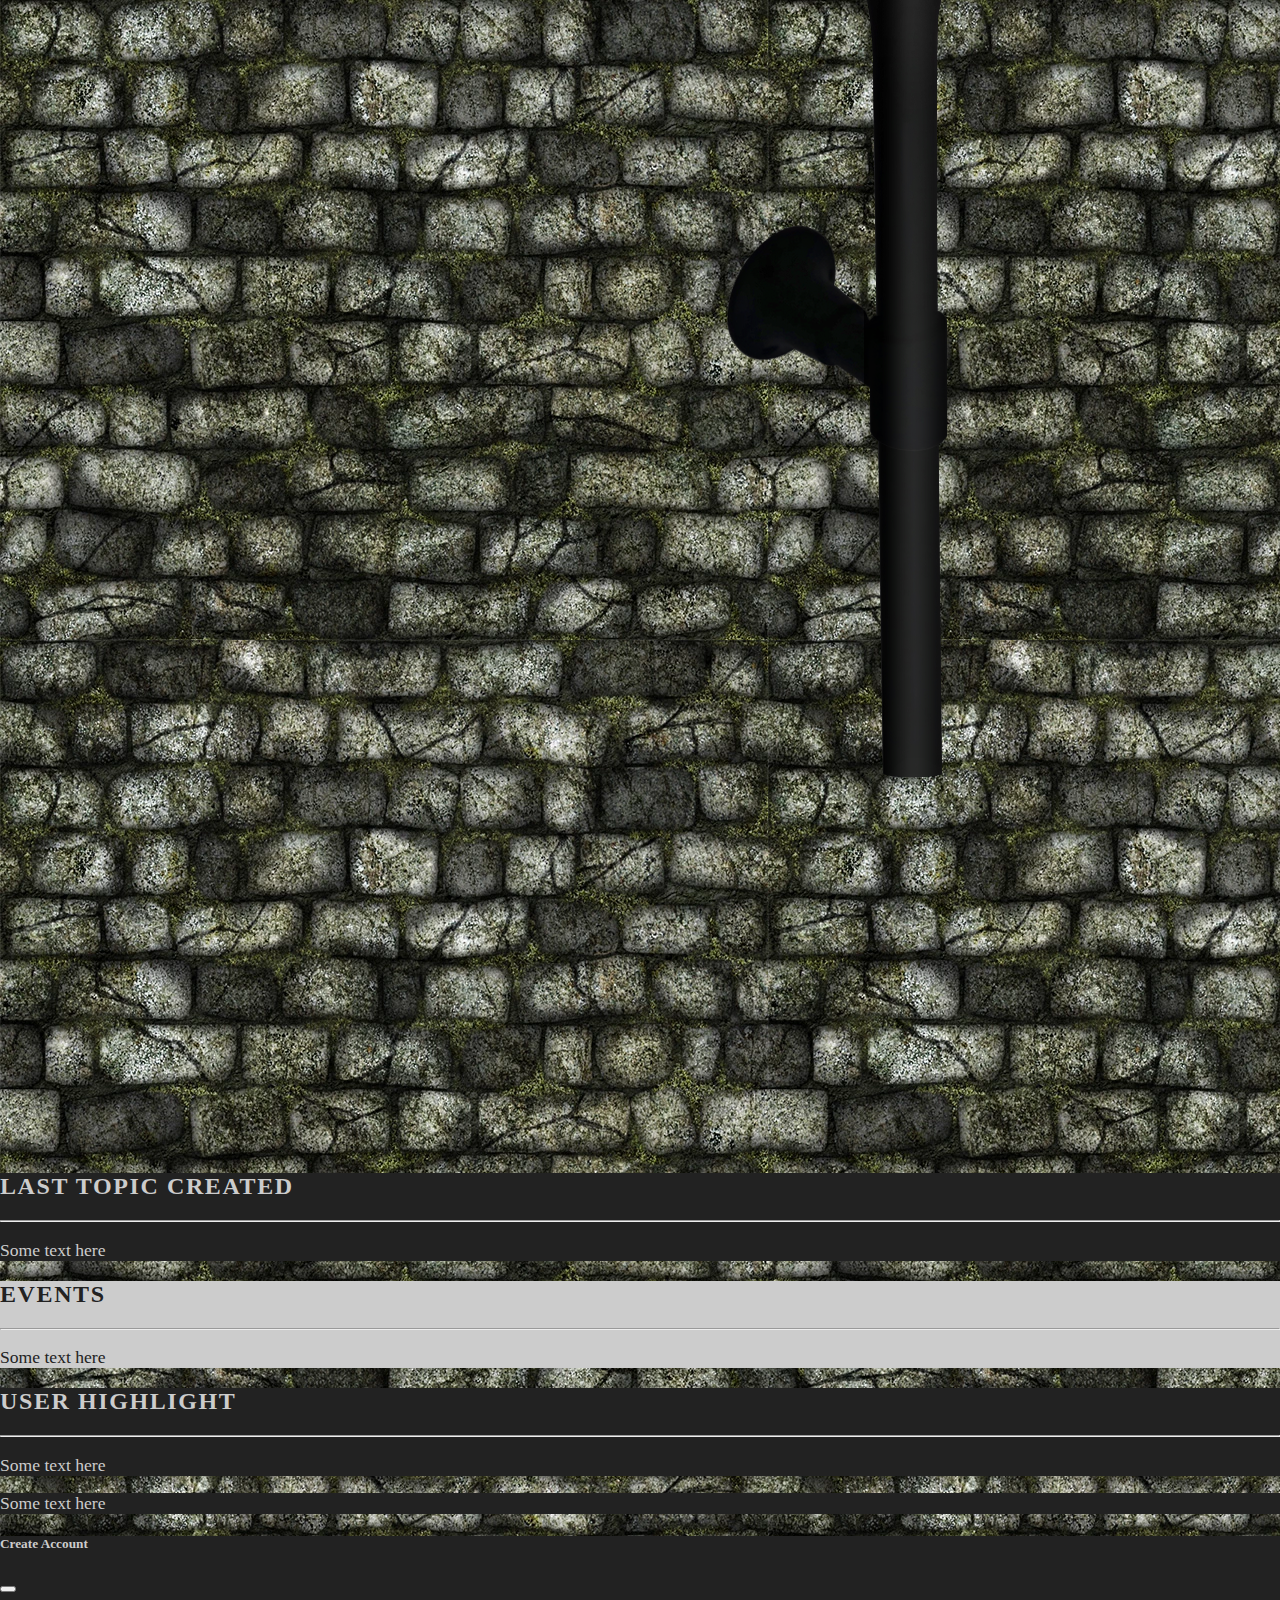
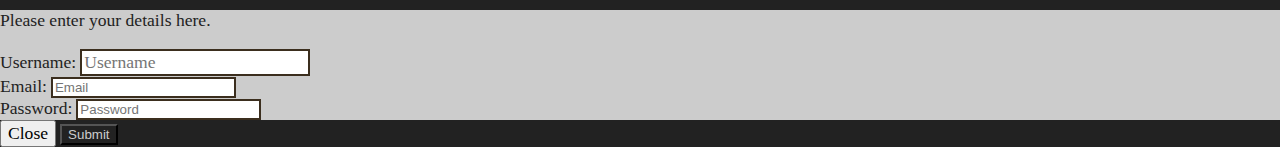
==== commit 0bbf276e: "character profile" ====
--- a/login.html
+++ b/login.html
@@ -44,9 +44,9 @@
                 <div class="col-3 d-none d-md-block text-center">
                     <img alt="torch" src="img/Solar-Fire-Cup-Flame-Balze-Lawn-Wall-Decoration-Lantern-Lamp-Light-ISO9001.png" class="img-fluid" />
                 </div>
-                <div class="col-12 col-md-6 p-0">
-                    <div class="main-box p-1" style="box-shadow: 0 0 16px 8px #000">
-                        <div class="dark-box">
+                <div class="col-12 col-md-6">
+                    <div class="main-box m-3 m-md-0" style="box-shadow: 0 0 16px 8px #000">
+                        <div class="dark-box p-1">
                             <form class="m-3 m-md-5">
                                 <div class="row">
                                     <div class="col">
@@ -94,7 +94,7 @@
         
         <div class="container-fluid px-0 overflow-hidden mb-5">
             <div class="row h-100">
-                <div class="col-12 col-md-4 m2-2 mb-md-0">
+                <div class="col-12 col-md-4 mb-2 mb-md-0">
                     <div class="main-box m-3 p-2 d-flex">
                         <div class="dark-box p-2 flex-fill">
                             <h2>Last Topic Created</h2>
--- a/css/style.css
+++ b/css/style.css
@@ -23,7 +23,8 @@
     --font-color-dark:#222;
     --main-button-color:#3B2E1E;
     --main-button-font-color:#E6DE89;
-    --main-hover:#fff;
+    --main-hover-font-color:#fff;
+    --main-hover-background-color:#000;
     --main-border:2px solid #3B2E1E;
 }
 body {
@@ -47,8 +48,8 @@
 
 }
 input.main-box:hover {
-    background:rgb(69,56,40);
-    color:var(--font-color-light);
+    background:#000;
+    color:#fff;
 }
 .light-box {
     background:var(--background-color-light);
@@ -75,6 +76,10 @@
     background:var(--main-button-color);
     color:var(--main-button-font-color);
 }
+.btn:hover, .nav-link:hover {
+    color:var(--main-hover-font-color);
+    background:var(--main-hover-background-color);
+}
 /*----- 1.3 BORDERS -----*/
 .border-main {
     border:var(--main-border);
@@ -87,14 +92,22 @@
 }
 /*----- 1.4 BOOTSTRAP OVERRIDES -----*/
 .navbar {
+    border-bottom:2px solid #000;
     margin-bottom:50px;
 }
 .nav-link {
     color:var(--font-color-light);
     font-family:serif;
 }
-.nav-link:hover {
-    color:var(--main-hover);
+.navbar-nav .nav-link.show {
+    color: #fff;
+}
+.btn.main-box.dropdown-toggle.show {
+    outline:transparent !important;
+    border:none !important;
+}
+ul.dropdown-menu {
+    border-top: 1px solid #000;
 }
 
 /*----- CUSTOM -----*/
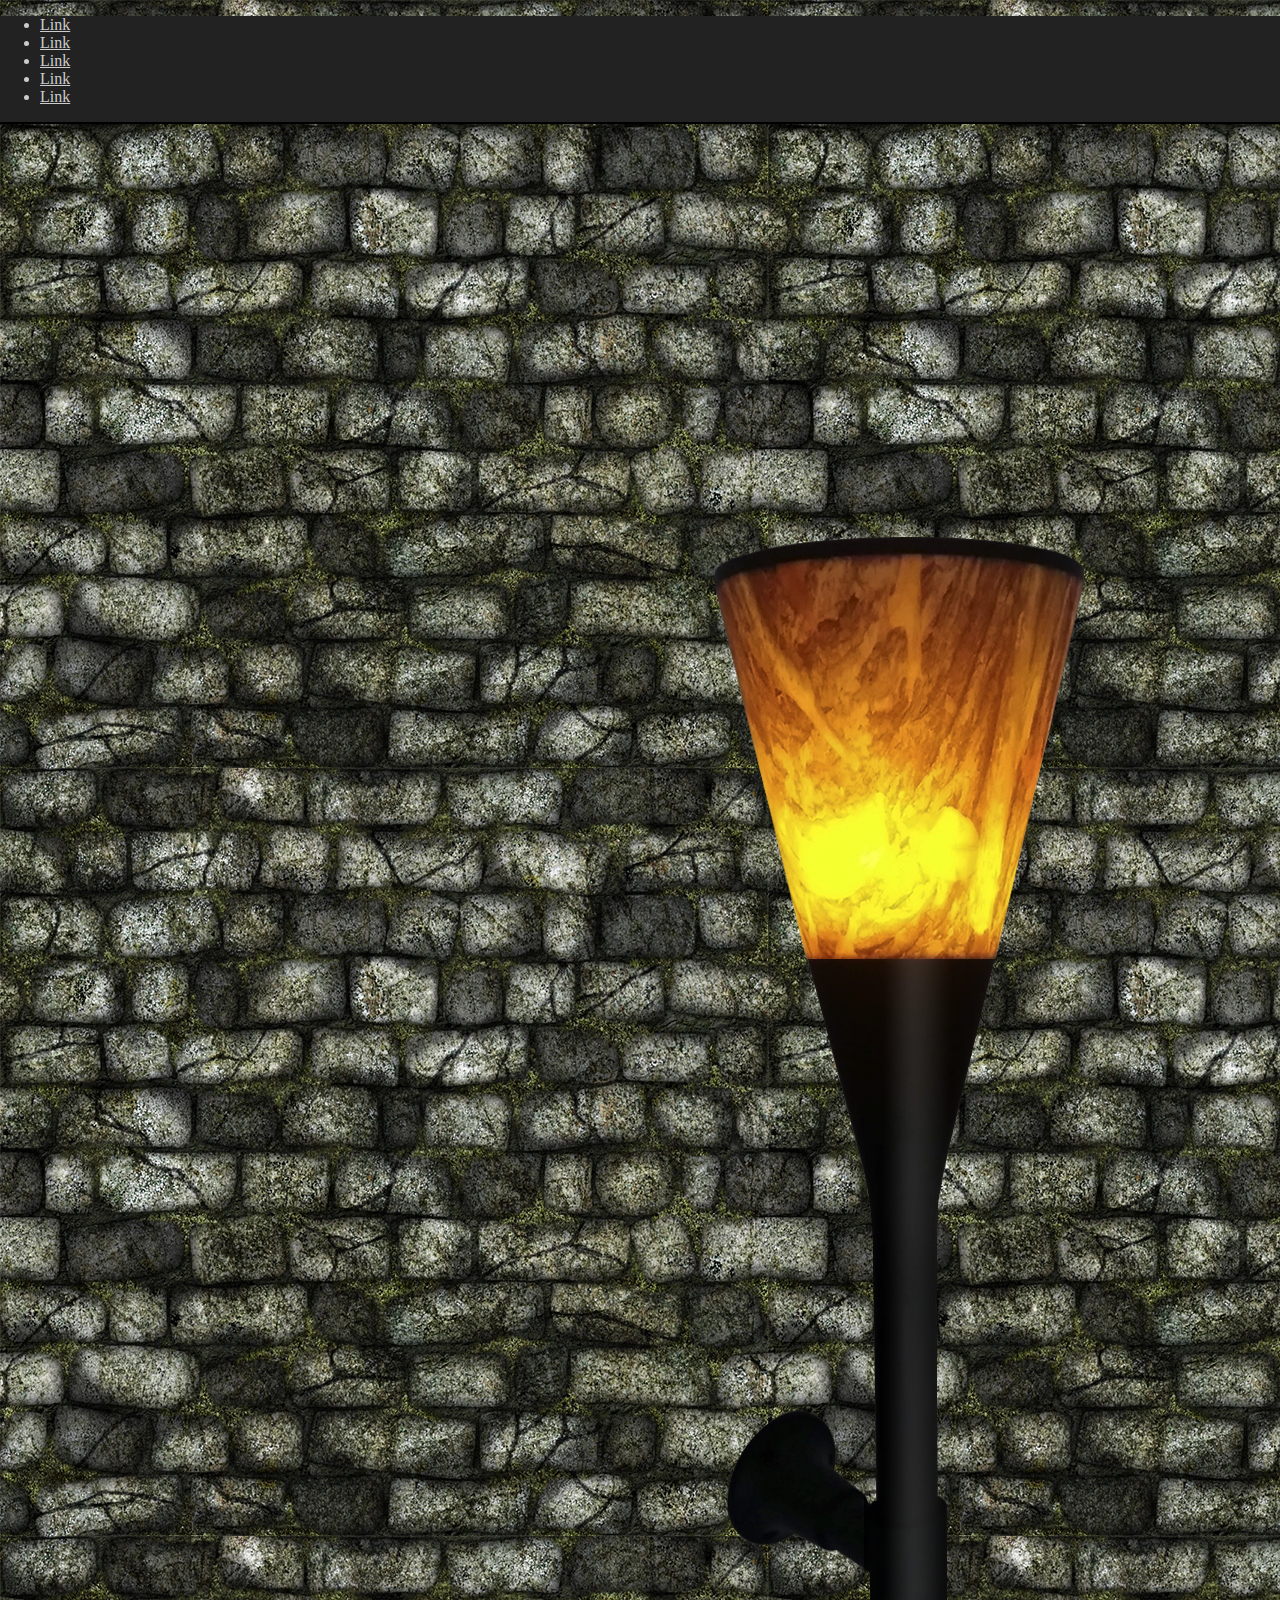
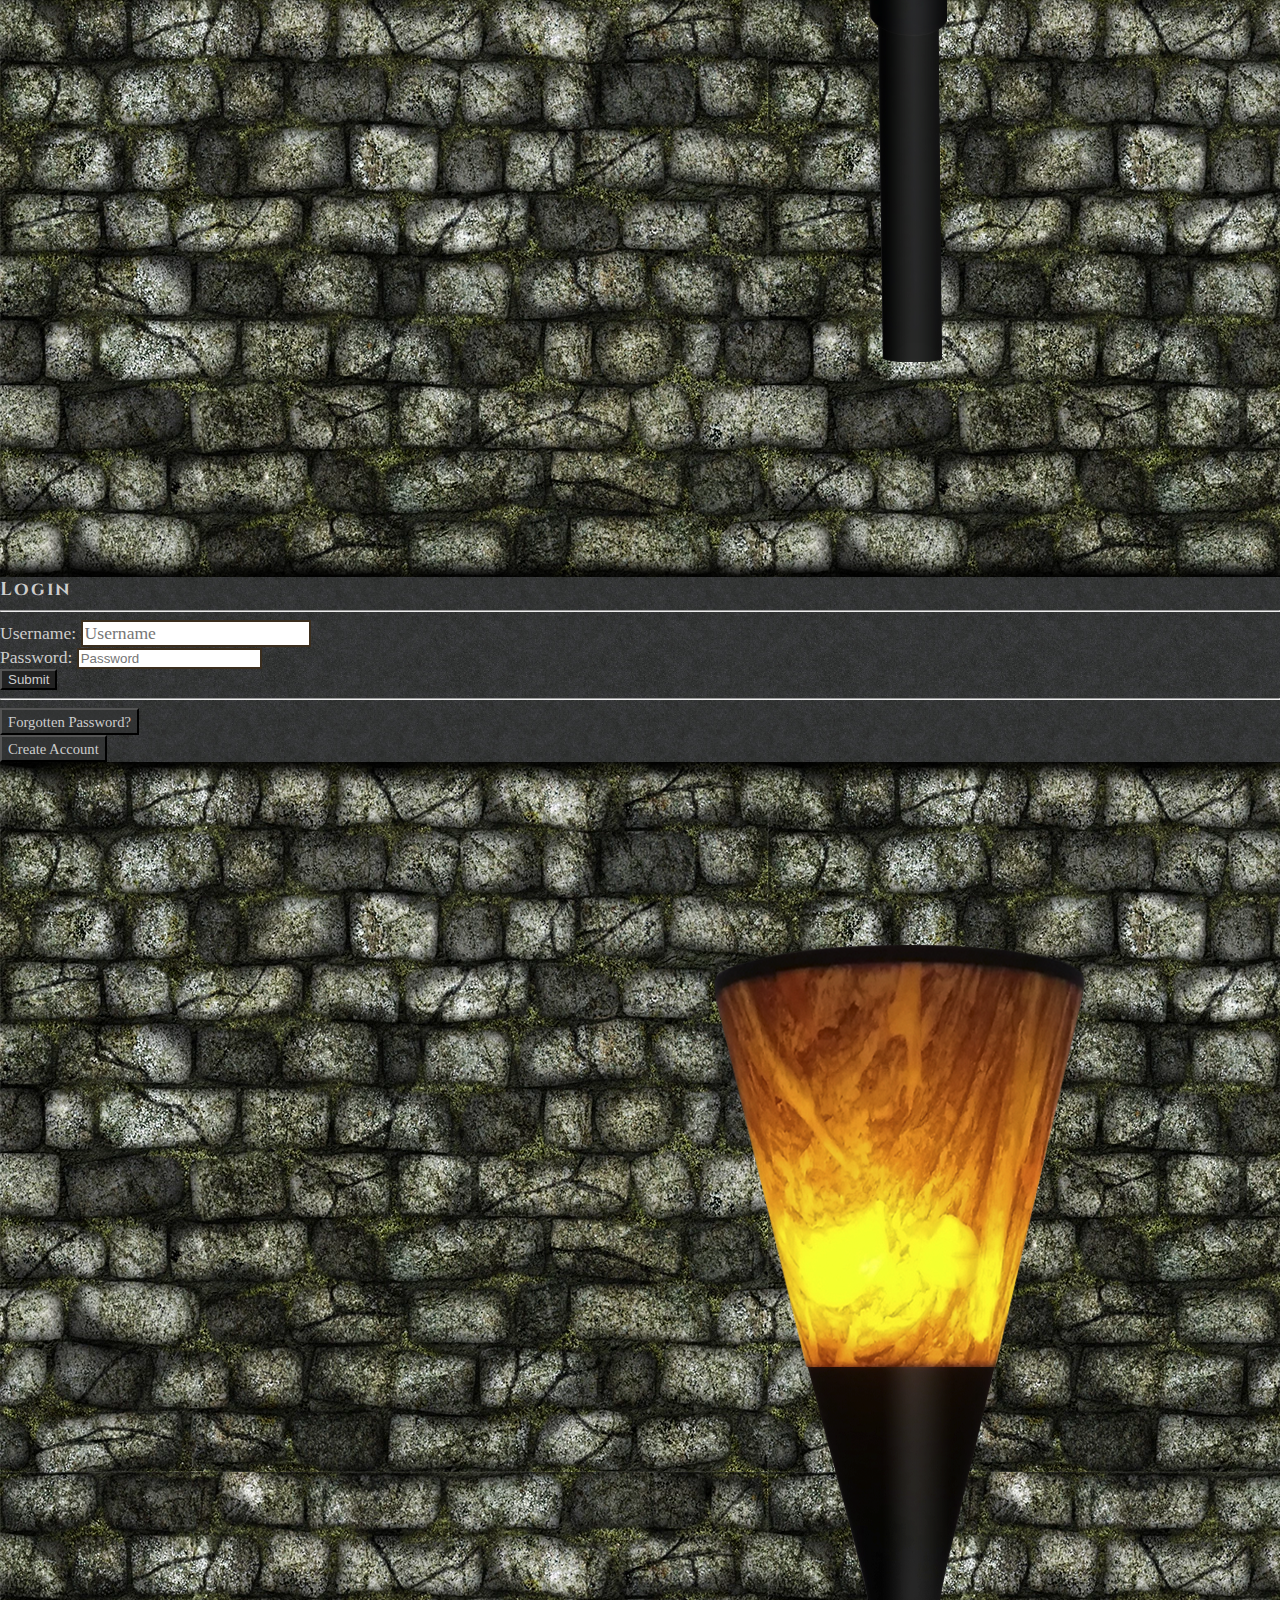
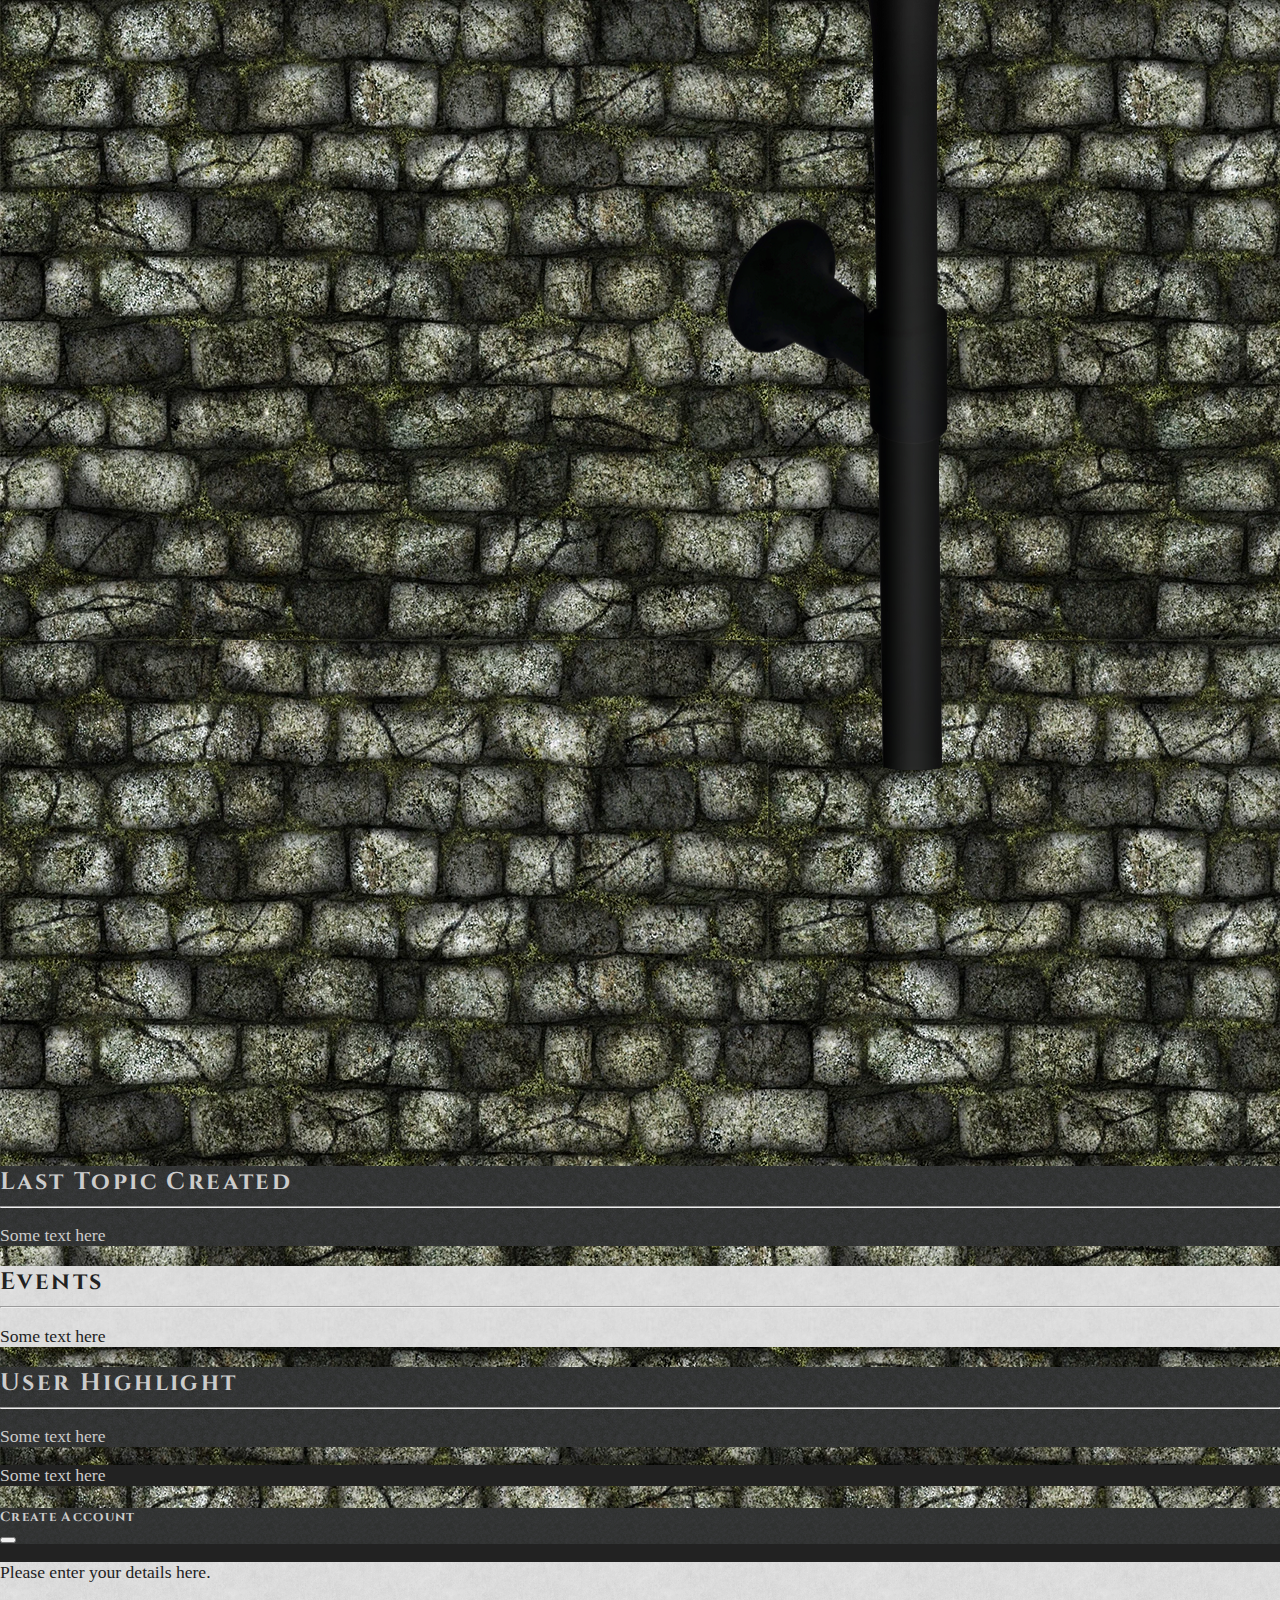
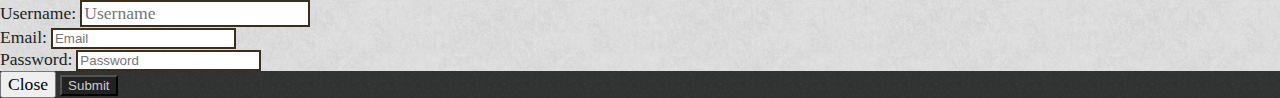
==== commit 87ec2d4d: "Font changes, background changes" ====
--- a/login.html
+++ b/login.html
@@ -5,8 +5,8 @@
         <link rel="stylesheet" href="bootstrap-5.3.0-dist/css/bootstrap.min.css"> <!-- BOOTSTRAP 5.3 MIN-->
         <link rel="stylesheet" href="bootstrap-5.3.0-dist/css/bootstrap.css"> <!-- BOOTSTRAP 5.3 -->
         <link href="https://cdn.jsdelivr.net/npm/bootstrap@5.0.2/dist/css/bootstrap.min.css" rel="stylesheet" integrity="sha384-EVSTQN3/azprG1Anm3QDgpJLIm9Nao0Yz1ztcQTwFspd3yD65VohhpuuCOmLASjC" crossorigin="anonymous">
-
         <link rel="stylesheet" href="css/style.css"> <!-- CUSTOM STYLES-->
+        <link href='https://fonts.googleapis.com/css?family=Cinzel' rel='stylesheet'>
     </head>
     <body>
         
--- a/css/style.css
+++ b/css/style.css
@@ -17,7 +17,7 @@
 :root {
     --main-background-color:#222;
     --background-color-light:#ccc;
-    --background-color-dark:#222;
+    --background-color-dark:#3a3a3f;
     --main-font-color:#3B2E1E;
     --font-color-light:#ccc;
     --font-color-dark:#222;
@@ -53,22 +53,23 @@
 }
 .light-box {
     background:var(--background-color-light);
+    background-image:url(../img/360_F_426561532_8pXZZAbxSvm3FQ6WwNZxfCFqujFEgt3e.jpeg);
+    background-size:contain;
     color:var(--font-color-dark);
 }
 .dark-box {
     background:var(--background-color-dark);
+    background-image:url(../img/41eb0caf960150d83cb08059f4cadf2a.jpeg);
+    background-size:contain;
     color:var(--font-color-light);
-}
-
-.main-box h1, .main-box h2, .light-box h1, .light-box h2, .dark-box h1, .dark-box h2, .col h3 {
-    font-family:serif;
-    text-transform:uppercase;
-    letter-spacing:0.1rem;
 }
 
 .main-box p, .light-box p, .dark-box p, label, input[type="text"], button {
     font-family:calibri;
     font-size:1.1rem;
+}
+.main-box-border {
+    border:var(--main-border);
 }
 
 /*----- 1.2 BUTTON STYLING -----*/
@@ -109,6 +110,14 @@
 ul.dropdown-menu {
     border-top: 1px solid #000;
 }
+h2, h3, h4, h5, h6 {
+    font-family:Cinzel;
+    letter-spacing:0.1em;
+    margin-bottom:0;
+}
+h6 {
+    font-weight:bold;
+}
 
 /*----- CUSTOM -----*/
 
